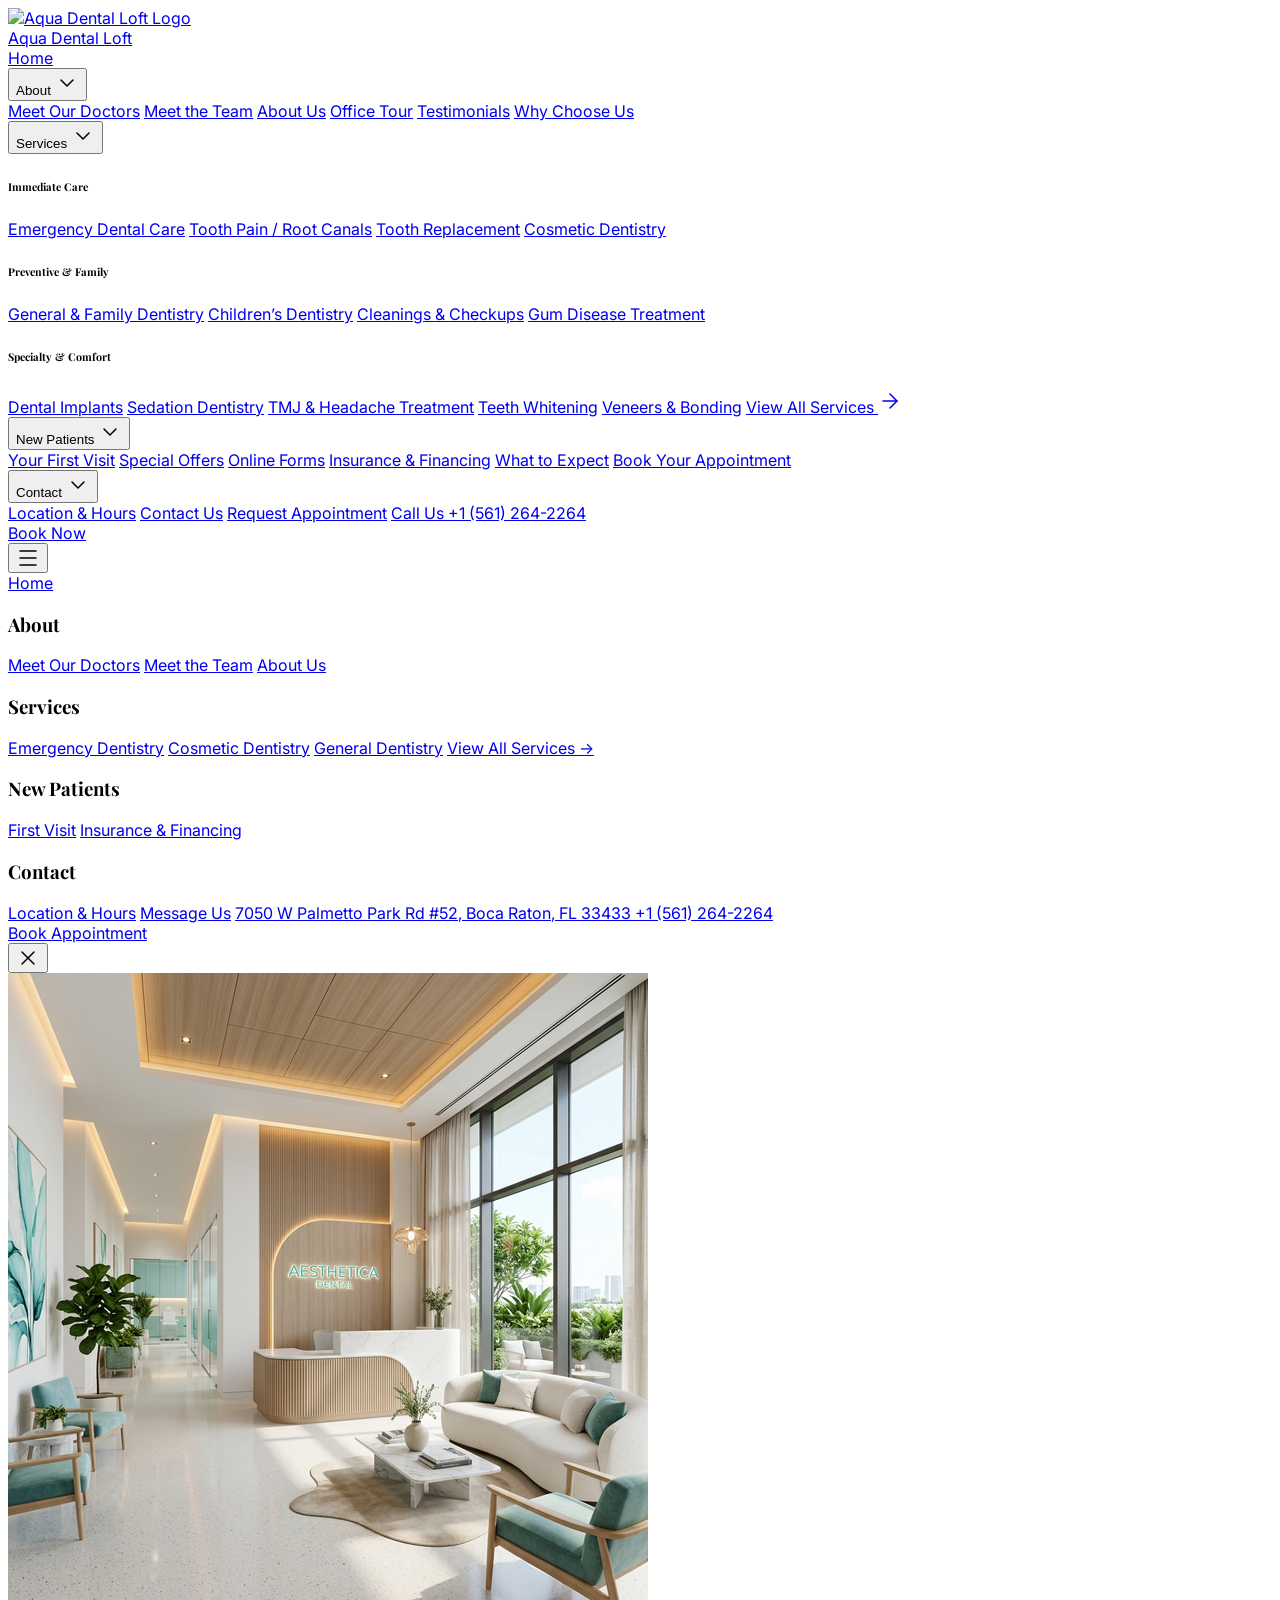
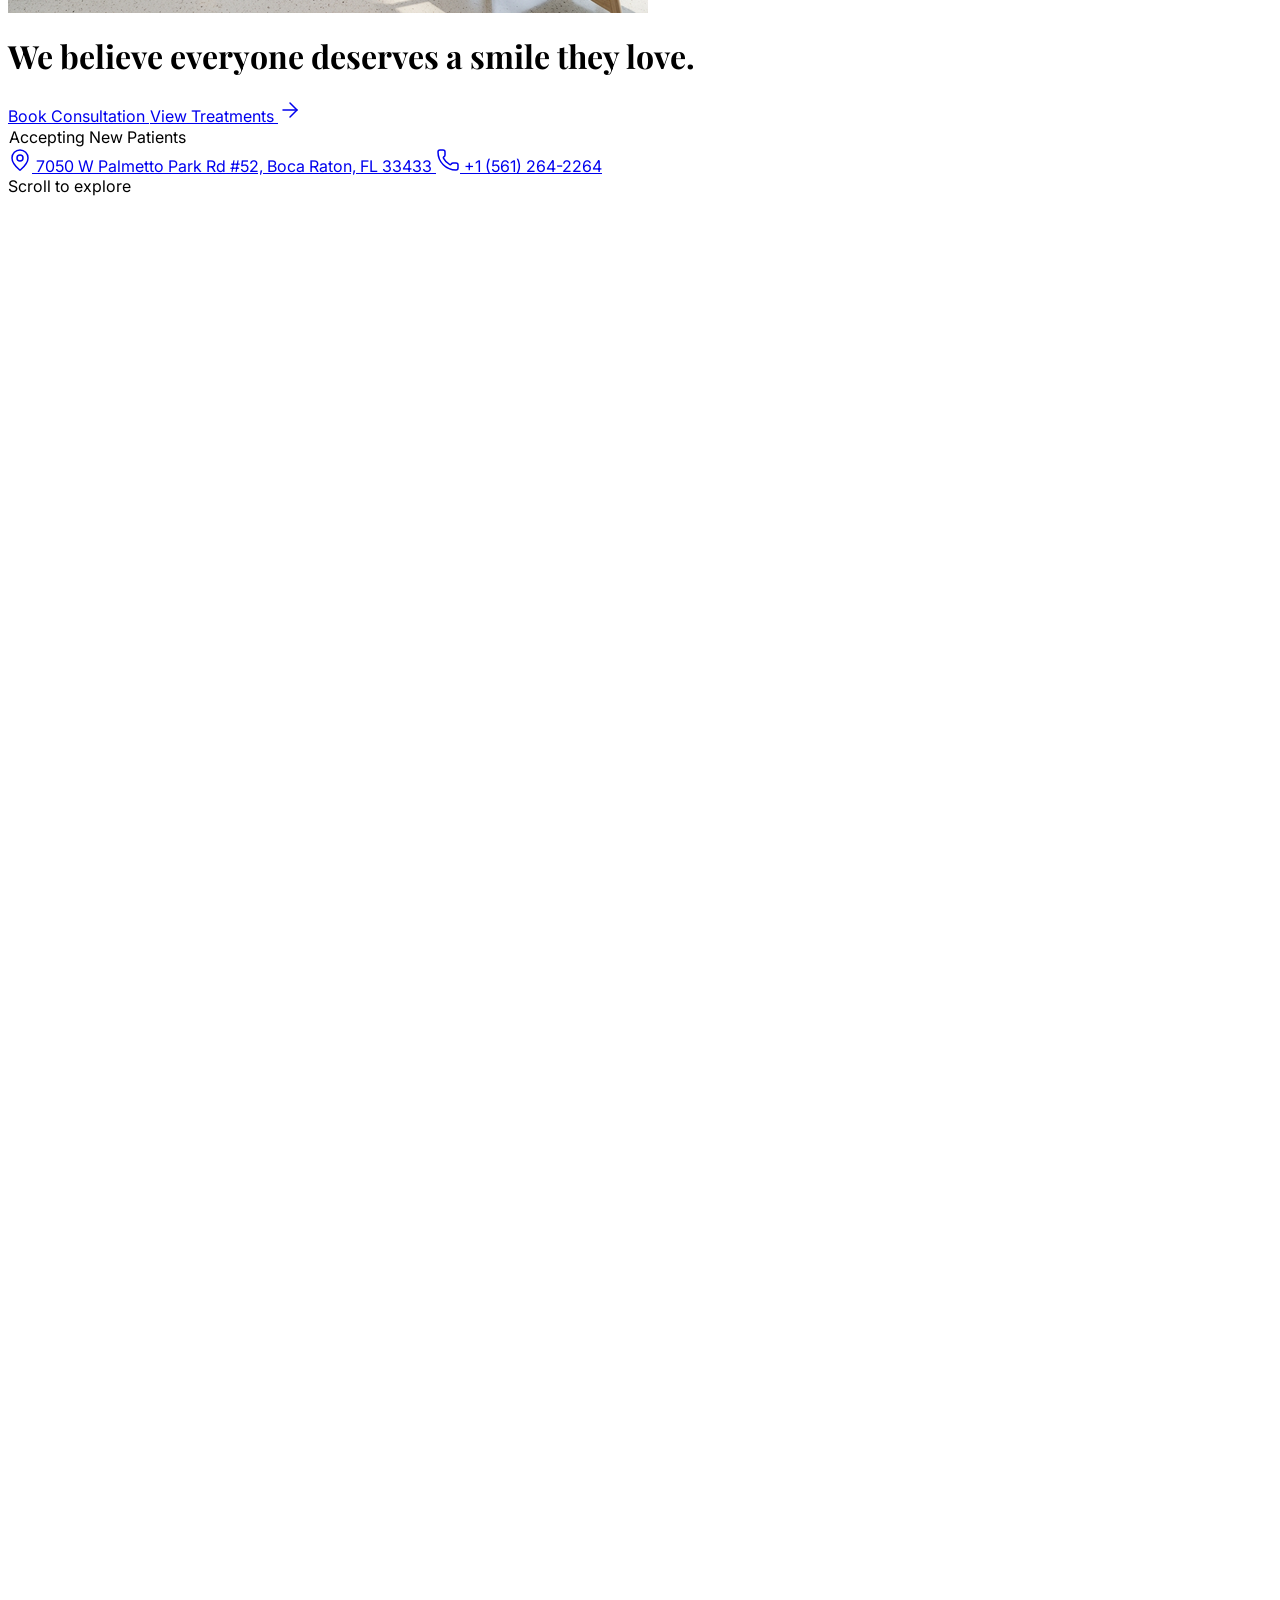
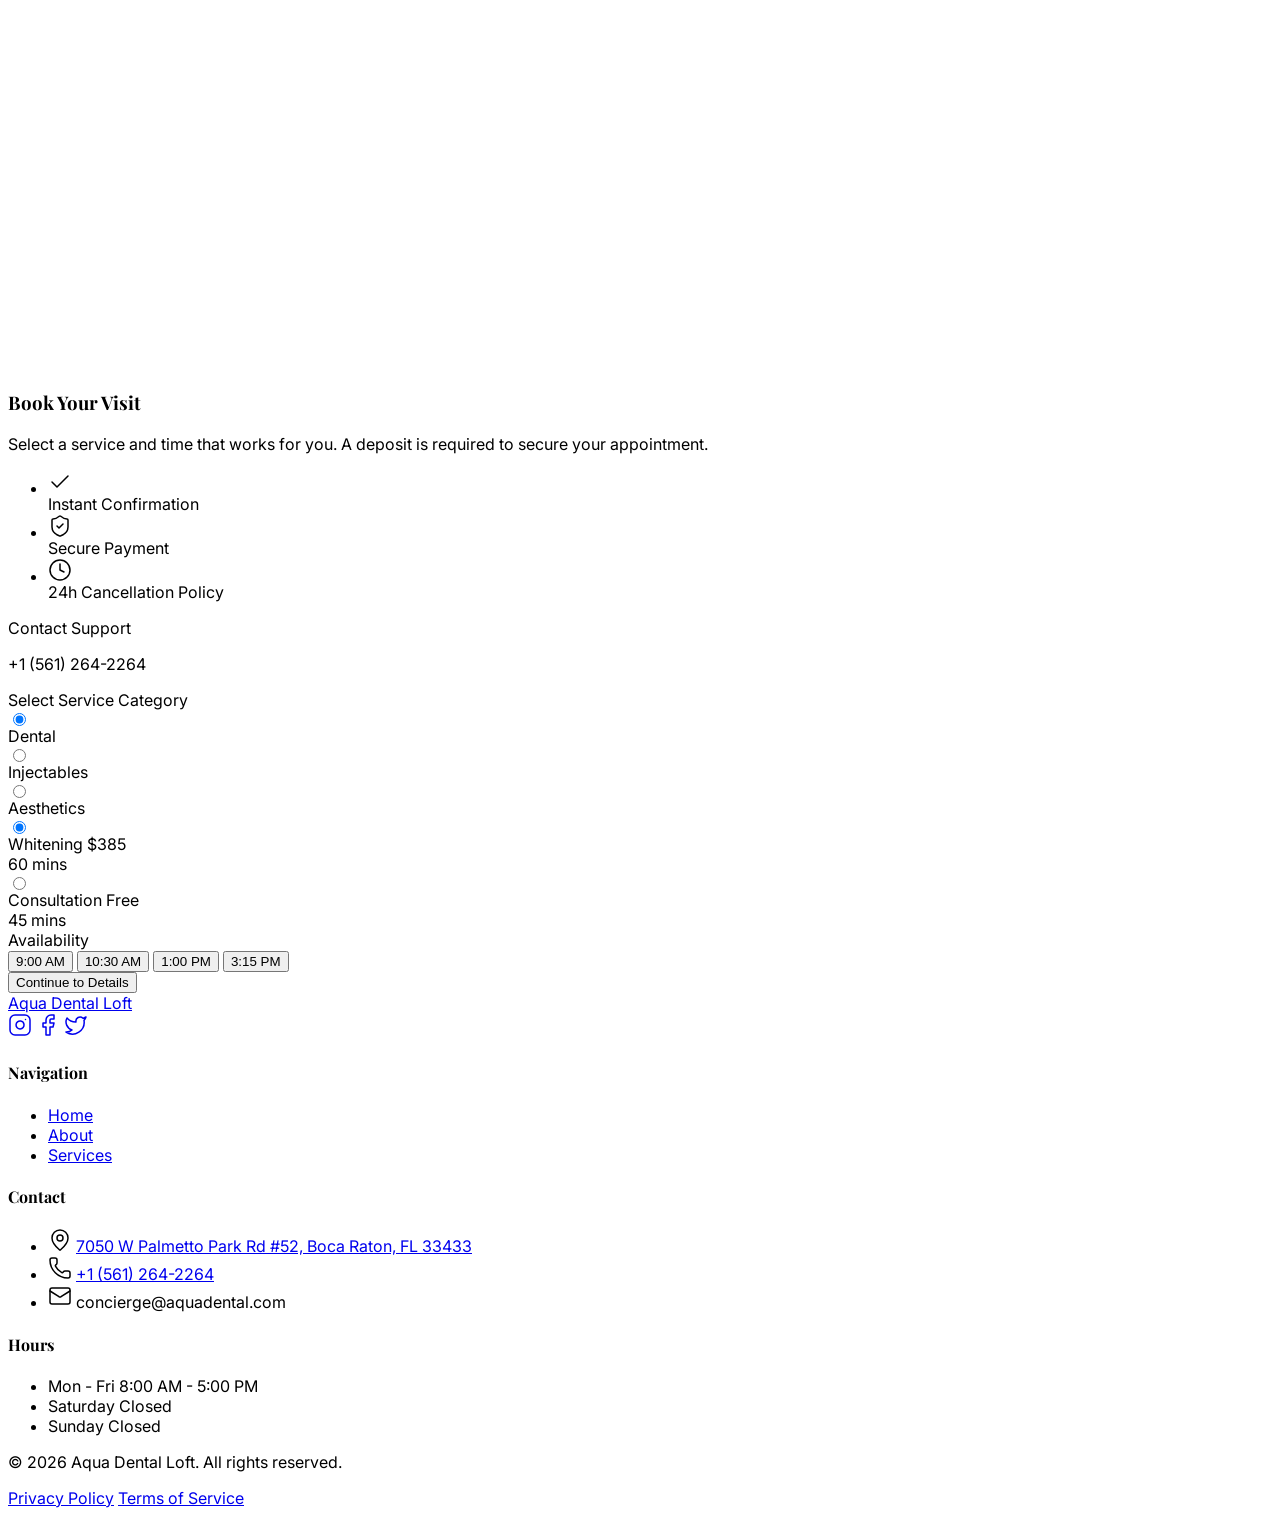
==== index.html @ 14139f60 "Add files via upload" ====
<html lang="en" class="scroll-smooth"><head><meta charset="UTF-8">
<meta name="viewport" content="width=device-width, initial-scale=1.0">
<title>Aqua Dental Loft - Cosmetic, General &amp; Emergency Dentistry</title>
<script src="https://cdn.tailwindcss.com"></script>
<script src="https://unpkg.com/lucide@latest"></script>
<link rel="stylesheet" href="styles.css">
</head>
<body class="bg-white text-neutral-900 selection:bg-cyan-100 selection:text-cyan-900 antialiased home-page">

    <!-- Navigation -->
    <nav class="fixed top-0 w-full z-50 transition-all duration-300 group/nav" id="navbar">
        <div class="absolute inset-0 transition-all duration-300" id="nav-bg"></div>
        <div class="relative flex h-20 max-w-7xl mx-auto px-6 items-center justify-between">
            <!-- Logo -->
            <a href="#" class="flex items-center gap-3 z-50 relative">
                <!-- Logo Image: Blue Icon -->
                <div class="w-8 h-8 transition-all duration-300" id="logo-icon-container">
                    <img src="https://i.ibb.co/7NRgqhWK/aqua-loft-logo.png" alt="Aqua Dental Loft Logo" id="logo-img" class="w-full h-full object-contain">
                </div>
                <!-- Logo Text: White initially, changes to Black on scroll -->
                <span class="font-serif text-lg tracking-tight font-medium text-white transition-colors duration-300" id="logo-text">Aqua Dental Loft</span>
            </a>

            <!-- Desktop Menu -->
            <div class="hidden lg:flex items-center gap-1 backdrop-blur-md rounded-full px-2 py-1.5 border transition-colors duration-300" id="nav-container">
                
                <!-- 1. Home -->
                <a href="#" class="nav-link px-4 py-1.5 text-xs font-medium rounded-full transition-colors">Home</a>

                <!-- 2. About Dropdown -->
                <div class="group relative">
                    <button class="nav-link flex items-center gap-1 px-4 py-1.5 text-xs font-medium rounded-full transition-colors">
                        About <svg xmlns="http://www.w3.org/2000/svg" width="24" height="24" viewBox="0 0 24 24" fill="none" stroke="currentColor" stroke-width="1.5" stroke-linecap="round" stroke-linejoin="round" data-lucide="chevron-down" class="lucide lucide-chevron-down w-3 h-3 opacity-70"><path d="m6 9 6 6 6-6"></path></svg>
                    </button>
                    <!-- Dropdown Panel -->
                    <div class="absolute top-full left-0 mt-4 w-48 bg-white border border-neutral-100 rounded-xl shadow-xl shadow-neutral-200/20 opacity-0 invisible translate-y-2 group-hover:visible group-hover:opacity-100 group-hover:translate-y-0 transition-all duration-200 ease-out p-1.5" style="">
                        <a href="#doctors" class="block px-3 py-2 text-xs font-medium text-neutral-600 hover:bg-neutral-50 rounded-lg transition-colors hover:text-cyan-600" style="">Meet Our Doctors</a>
                        <a href="#team" class="block px-3 py-2 text-xs font-medium text-neutral-600 hover:bg-neutral-50 rounded-lg transition-colors hover:text-cyan-600" style="">Meet the Team</a>
                        <a href="#about-us" class="block px-3 py-2 text-xs font-medium text-neutral-600 hover:bg-neutral-50 rounded-lg transition-colors hover:text-cyan-600" style="">About Us</a>
                        <a href="#tour" class="block px-3 py-2 text-xs font-medium text-neutral-600 hover:bg-neutral-50 rounded-lg transition-colors hover:text-cyan-600" style="">Office Tour</a>
                        <a href="#testimonials" class="block px-3 py-2 text-xs font-medium text-neutral-600 hover:bg-neutral-50 rounded-lg transition-colors hover:text-cyan-600" style="">Testimonials</a>
                        <a href="#why-us" class="block px-3 py-2 text-xs font-medium text-neutral-600 hover:bg-neutral-50 rounded-lg transition-colors hover:text-cyan-600" style="">Why Choose Us</a>
                    </div>
                </div>

                <!-- 3. Services Mega Menu -->
                <div class="group relative">
                    <button class="nav-link flex items-center gap-1 px-4 py-1.5 text-xs font-medium rounded-full transition-colors">
                        Services <svg xmlns="http://www.w3.org/2000/svg" width="24" height="24" viewBox="0 0 24 24" fill="none" stroke="currentColor" stroke-width="1.5" stroke-linecap="round" stroke-linejoin="round" data-lucide="chevron-down" class="lucide lucide-chevron-down w-3 h-3 opacity-70"><path d="m6 9 6 6 6-6"></path></svg>
                    </button>
                    <!-- Mega Menu Panel -->
                    <div class="absolute top-full left-1/2 -translate-x-1/2 mt-4 w-[800px] bg-white border border-neutral-100 rounded-xl shadow-2xl shadow-neutral-200/20 opacity-0 invisible translate-y-2 group-hover:visible group-hover:opacity-100 group-hover:translate-y-0 transition-all duration-200 ease-out overflow-hidden p-6" style="">
                        <div class="grid grid-cols-3 gap-8">
                            <!-- Column 1 -->
                            <div>
                                <h6 class="text-[10px] font-bold text-neutral-400 uppercase tracking-widest mb-4" style="">Immediate Care</h6>
                                <div class="space-y-1">
                                    <a href="services.html" class="block px-3 py-2 text-xs font-medium text-neutral-600 hover:bg-neutral-50 rounded-lg transition-colors hover:text-cyan-600" style="">Emergency Dental Care</a>
                                    <a href="services.html" class="block px-3 py-2 text-xs font-medium text-neutral-600 hover:bg-neutral-50 rounded-lg transition-colors hover:text-cyan-600" style="">Tooth Pain / Root Canals</a>
                                    <a href="services.html" class="block px-3 py-2 text-xs font-medium text-neutral-600 hover:bg-neutral-50 rounded-lg transition-colors hover:text-cyan-600" style="">Tooth Replacement</a>
                                    <a href="services.html" class="block px-3 py-2 text-xs font-medium text-neutral-600 hover:bg-neutral-50 rounded-lg transition-colors hover:text-cyan-600" style="">Cosmetic Dentistry</a>
                                </div>
                            </div>
                            <!-- Column 2 -->
                            <div class="border-l border-neutral-100 pl-8" style="">
                                <h6 class="text-[10px] font-bold text-neutral-400 uppercase tracking-widest mb-4" style="">Preventive &amp; Family</h6>
                                <div class="space-y-1">
                                    <a href="services.html" class="block px-3 py-2 text-xs font-medium text-neutral-600 hover:bg-neutral-50 rounded-lg transition-colors hover:text-cyan-600" style="">General &amp; Family Dentistry</a>
                                    <a href="services.html" class="block px-3 py-2 text-xs font-medium text-neutral-600 hover:bg-neutral-50 rounded-lg transition-colors hover:text-cyan-600" style="">Children’s Dentistry</a>
                                    <a href="services.html" class="block px-3 py-2 text-xs font-medium text-neutral-600 hover:bg-neutral-50 rounded-lg transition-colors hover:text-cyan-600" style="">Cleanings &amp; Checkups</a>
                                    <a href="services.html" class="block px-3 py-2 text-xs font-medium text-neutral-600 hover:bg-neutral-50 rounded-lg transition-colors hover:text-cyan-600" style="">Gum Disease Treatment</a>
                                </div>
                            </div>
                            <!-- Column 3 -->
                            <div class="border-l border-neutral-100 pl-8" style="">
                                <h6 class="text-[10px] font-bold text-neutral-400 uppercase tracking-widest mb-4" style="">Specialty &amp; Comfort</h6>
                                <div class="space-y-1">
                                    <a href="services.html" class="block px-3 py-2 text-xs font-medium text-neutral-600 hover:bg-neutral-50 rounded-lg transition-colors hover:text-cyan-600" style="">Dental Implants</a>
                                    <a href="services.html" class="block px-3 py-2 text-xs font-medium text-neutral-600 hover:bg-neutral-50 rounded-lg transition-colors hover:text-cyan-600" style="">Sedation Dentistry</a>
                                    <a href="services.html" class="block px-3 py-2 text-xs font-medium text-neutral-600 hover:bg-neutral-50 rounded-lg transition-colors hover:text-cyan-600" style="">TMJ &amp; Headache Treatment</a>
                                    <a href="services.html" class="block px-3 py-2 text-xs font-medium text-neutral-600 hover:bg-neutral-50 rounded-lg transition-colors hover:text-cyan-600" style="">Teeth Whitening</a>
                                    <a href="services.html" class="block px-3 py-2 text-xs font-medium text-neutral-600 hover:bg-neutral-50 rounded-lg transition-colors hover:text-cyan-600" style="">Veneers &amp; Bonding</a>
                                    <a href="services.html" class="flex items-center gap-1.5 px-3 py-2 text-xs font-semibold rounded-lg transition-colors mt-2 text-cyan-600 hover:bg-cyan-50" style="">
                                        View All Services <svg xmlns="http://www.w3.org/2000/svg" width="24" height="24" viewBox="0 0 24 24" fill="none" stroke="currentColor" stroke-width="1.5" stroke-linecap="round" stroke-linejoin="round" data-lucide="arrow-right" class="lucide lucide-arrow-right w-3 h-3"><path d="M5 12h14"></path><path d="m12 5 7 7-7 7"></path></svg>
                                    </a>
                                </div>
                            </div>
                        </div>
                    </div>
                </div>

                <!-- 4. New Patients Dropdown -->
                <div class="group relative">
                    <button class="nav-link flex items-center gap-1 px-4 py-1.5 text-xs font-medium rounded-full transition-colors">
                        New Patients <svg xmlns="http://www.w3.org/2000/svg" width="24" height="24" viewBox="0 0 24 24" fill="none" stroke="currentColor" stroke-width="1.5" stroke-linecap="round" stroke-linejoin="round" data-lucide="chevron-down" class="lucide lucide-chevron-down w-3 h-3 opacity-70"><path d="m6 9 6 6 6-6"></path></svg>
                    </button>
                    <!-- Dropdown Panel -->
                    <div class="absolute top-full left-0 mt-4 w-56 bg-white border border-neutral-100 rounded-xl shadow-xl shadow-neutral-200/20 opacity-0 invisible translate-y-2 group-hover:visible group-hover:opacity-100 group-hover:translate-y-0 transition-all duration-200 ease-out p-1.5" style="">
                        <a href="#" class="block px-3 py-2 text-xs font-medium text-neutral-600 hover:bg-neutral-50 rounded-lg transition-colors hover:text-cyan-600" style="">Your First Visit</a>
                        <a href="#" class="block px-3 py-2 text-xs font-medium text-neutral-600 hover:bg-neutral-50 rounded-lg transition-colors hover:text-cyan-600" style="">Special Offers</a>
                        <a href="#" class="block px-3 py-2 text-xs font-medium text-neutral-600 hover:bg-neutral-50 rounded-lg transition-colors hover:text-cyan-600" style="">Online Forms</a>
                        <a href="#" class="block px-3 py-2 text-xs font-medium text-neutral-600 hover:bg-neutral-50 rounded-lg transition-colors hover:text-cyan-600" style="">Insurance &amp; Financing</a>
                        <a href="#" class="block px-3 py-2 text-xs font-medium text-neutral-600 hover:bg-neutral-50 rounded-lg transition-colors hover:text-cyan-600" style="">What to Expect</a>
                        <a href="contact.html" class="block px-3 py-2 text-xs font-semibold rounded-lg transition-colors text-cyan-600 hover:bg-cyan-50" style="">Book Your Appointment</a>
                    </div>
                </div>

                <!-- 5. Contact Dropdown -->
                <div class="group relative">
                    <button class="nav-link flex items-center gap-1 px-4 py-1.5 text-xs font-medium rounded-full transition-colors">
                        Contact <svg xmlns="http://www.w3.org/2000/svg" width="24" height="24" viewBox="0 0 24 24" fill="none" stroke="currentColor" stroke-width="1.5" stroke-linecap="round" stroke-linejoin="round" data-lucide="chevron-down" class="lucide lucide-chevron-down w-3 h-3 opacity-70"><path d="m6 9 6 6 6-6"></path></svg>
                    </button>
                    <!-- Dropdown Panel -->
                    <div class="absolute top-full right-0 mt-4 w-52 bg-white border border-neutral-100 rounded-xl shadow-xl shadow-neutral-200/20 opacity-0 invisible translate-y-2 group-hover:visible group-hover:opacity-100 group-hover:translate-y-0 transition-all duration-200 ease-out p-1.5" style="">
                        <a href="contact.html" class="block px-3 py-2 text-xs font-medium text-neutral-600 hover:bg-neutral-50 rounded-lg transition-colors hover:text-cyan-600" style="">Location &amp; Hours</a>
                        <a href="contact.html" class="block px-3 py-2 text-xs font-medium text-neutral-600 hover:bg-neutral-50 rounded-lg transition-colors hover:text-cyan-600" style="">Contact Us</a>
                        <a href="contact.html" class="block px-3 py-2 text-xs font-medium text-neutral-600 hover:bg-neutral-50 rounded-lg transition-colors hover:text-cyan-600" style="">Request Appointment</a>
                        <a href="tel:+15612642264" class="block px-3 py-2 text-xs font-semibold text-neutral-900 hover:bg-neutral-50 rounded-lg transition-colors mt-1 border-t border-neutral-100" style="">
                            <span class="text-[10px] text-neutral-400 block font-normal uppercase tracking-wide" style="">Call Us</span>
                            +1 (561) 264-2264
                        </a>
                    </div>
                </div>
            </div>

            <!-- CTA -->
            <div class="hidden lg:block z-50">
                <a href="contact.html" class="bg-white text-neutral-950 px-5 py-2 rounded-full text-xs font-semibold tracking-wide hover:bg-neutral-200 transition-colors shadow-lg shadow-white/10" style="">
                    Book Now
                </a>
            </div>

            <!-- Mobile Toggle -->
            <button class="lg:hidden p-2 z-50 relative" id="mobile-toggle" aria-label="Menu">
                <svg xmlns="http://www.w3.org/2000/svg" width="24" height="24" viewBox="0 0 24 24" fill="none" stroke="currentColor" stroke-width="1.5" stroke-linecap="round" stroke-linejoin="round" data-lucide="menu" class="lucide lucide-menu w-6 h-6"><path d="M4 5h16"></path><path d="M4 12h16"></path><path d="M4 19h16"></path></svg>
            </button>
        </div>

        <!-- Mobile Menu Overlay -->
        <div id="mobile-menu" class="fixed inset-0 bg-neutral-950 z-40 flex flex-col pt-24 px-6 opacity-0 pointer-events-none transition-all duration-300 lg:hidden overflow-y-auto" style="">
            <div class="flex flex-col gap-6 pb-20">
                <a href="#" class="text-xl font-serif text-white border-b border-white/10 pb-4" onclick="toggleMobileMenu()">Home</a>
                
                <!-- Mobile About -->
                <div class="flex flex-col gap-3">
                    <h3 class="text-xs font-bold uppercase tracking-widest text-cyan-400" style="">About</h3>
                    <a href="#doctors" class="text-lg text-neutral-300 font-light" onclick="toggleMobileMenu()" style="">Meet Our Doctors</a>
                    <a href="#team" class="text-lg text-neutral-300 font-light" onclick="toggleMobileMenu()" style="">Meet the Team</a>
                    <a href="#about-us" class="text-lg text-neutral-300 font-light" onclick="toggleMobileMenu()" style="">About Us</a>
                </div>

                <!-- Mobile Services -->
                <div class="flex flex-col gap-3 mt-4">
                    <h3 class="text-xs font-bold uppercase tracking-widest text-cyan-400" style="">Services</h3>
                    <a href="services.html" class="text-lg text-neutral-300 font-light" onclick="toggleMobileMenu()" style="">Emergency Dentistry</a>
                    <a href="services.html" class="text-lg text-neutral-300 font-light" onclick="toggleMobileMenu()" style="">Cosmetic Dentistry</a>
                    <a href="services.html" class="text-lg text-neutral-300 font-light" onclick="toggleMobileMenu()" style="">General Dentistry</a>
                    <a href="services.html" class="text-sm font-semibold text-white mt-2" onclick="toggleMobileMenu()">View All Services →</a>
                </div>

                <!-- Mobile New Patients -->
                <div class="flex flex-col gap-3 mt-4">
                    <h3 class="text-xs font-bold uppercase tracking-widest text-cyan-400" style="">New Patients</h3>
                    <a href="#" class="text-lg text-neutral-300 font-light" onclick="toggleMobileMenu()" style="">First Visit</a>
                    <a href="#" class="text-lg text-neutral-300 font-light" onclick="toggleMobileMenu()" style="">Insurance &amp; Financing</a>
                </div>

                <!-- Mobile Contact -->
                <div class="flex flex-col gap-3 mt-4">
                    <h3 class="text-xs font-bold uppercase tracking-widest text-cyan-400" style="">Contact</h3>
                    <a href="contact.html" class="text-lg text-neutral-300 font-light" onclick="toggleMobileMenu()" style="">Location &amp; Hours</a>
                    <a href="contact.html" class="text-lg text-neutral-300 font-light" onclick="toggleMobileMenu()" style="">Message Us</a>
                    <a href="https://www.google.com/maps/place/Aqua+Dental+Loft/@26.3490243,-80.1576219,17z/data=!3m1!4b1!4m6!3m5!1s0x88d91c3b0fbe75e7:0x51f8ed01c7308d69!8m2!3d26.3490243!4d-80.1576219!16s%2Fg%2F1tfmp5hj?entry=ttu&amp;g_ep=EgoyMDI1MTEzMC4wIKXMDSoASAFQAw%3D%3D" target="_blank" class="text-lg text-neutral-300 font-light" onclick="toggleMobileMenu()" style="">
                        7050 W Palmetto Park Rd #52,  Boca Raton, FL 33433
                    </a>
                    <a href="tel:+15612642264" class="text-xl text-white font-serif mt-2" onclick="toggleMobileMenu()">+1 (561) 264-2264</a>
                </div>

                <a href="contact.html" class="mt-8 px-8 py-4 bg-white text-neutral-950 rounded-full text-center text-sm font-semibold" onclick="toggleMobileMenu()" style="">Book Appointment</a>
            </div>
            
            <button class="absolute top-6 right-6 text-white p-2" onclick="toggleMobileMenu()">
                <svg xmlns="http://www.w3.org/2000/svg" width="24" height="24" viewBox="0 0 24 24" fill="none" stroke="currentColor" stroke-width="1.5" stroke-linecap="round" stroke-linejoin="round" data-lucide="x" class="lucide lucide-x w-6 h-6"><path d="M18 6 6 18"></path><path d="m6 6 12 12"></path></svg>
            </button>
        </div>
    </nav>

    <!-- Hero Section -->
    <header class="relative w-full h-[100dvh] min-h-[700px] overflow-hidden bg-neutral-950" style="">
        <!-- Background -->
        <div class="absolute inset-0 w-full h-full animate-zoom-slow">
            <img src="dental_office_hero.png" alt="Aqua Dental Loft Office" class="w-full h-full object-cover opacity-90">
            <!-- Increased bottom gradient opacity for better text contrast over legs/sofa -->
            <div class="absolute inset-0 bg-gradient-to-t from-neutral-950/90 via-transparent to-neutral-950/20" style=""></div>
            <div class="bg-black/10 absolute top-0 right-0 bottom-0 left-0"></div>
        </div>

        <!-- Content -->
        <!-- Reduced bottom padding (pb-4 md:pb-8) to keep text low and away from faces -->
        <div class="relative z-10 h-full max-w-7xl mx-auto px-6 flex flex-col justify-end pb-4 md:pb-8">
            <!-- Constrained width (max-w-3xl) to keep text to the left/center-left -->
            <div class="max-w-3xl">
                <!-- Headline -->
                <h1 class="text-4xl md:text-6xl lg:text-7xl font-serif text-white leading-[0.95] tracking-tight mb-4 animate-fade-in-up delay-100 drop-shadow-lg">
                    We believe everyone 
                    deserves a <span class="italic font-light text-white/80">smile they love.</span>
                </h1>

                <!-- Actions -->
                <div class="flex flex-col sm:flex-row items-center gap-4 animate-fade-in-up delay-200 mb-6">
                    <a href="contact.html" class="w-full sm:w-auto px-8 py-4 bg-white text-neutral-950 rounded-full text-xs font-semibold hover:bg-neutral-200 transition-colors text-center shadow-lg shadow-white/5" style="">
                        Book Consultation
                    </a>
                    <a href="services.html" class="w-full sm:w-auto px-8 py-4 glass-panel text-white rounded-full text-xs font-semibold hover:bg-white/10 transition-colors flex items-center justify-center gap-2 group border border-white/20">
                        View Treatments
                        <svg xmlns="http://www.w3.org/2000/svg" width="24" height="24" viewBox="0 0 24 24" fill="none" stroke="currentColor" stroke-width="1.5" stroke-linecap="round" stroke-linejoin="round" data-lucide="arrow-right" class="lucide lucide-arrow-right w-4 h-4 group-hover:translate-x-1 transition-transform"><path d="M5 12h14"></path><path d="m12 5 7 7-7 7"></path></svg>
                    </a>
                </div>

                <!-- Badge -->
                <div class="inline-flex items-center gap-2 px-3 py-1 rounded-full glass-panel mb-4 animate-fade-in-up delay-300 border-white/10 w-fit">
                    <span class="w-1.5 h-1.5 rounded-full bg-cyan-400 animate-pulse" style=""></span>
                    <span class="text-[10px] uppercase tracking-widest text-neutral-200 font-semibold" style="">Accepting New Patients</span>
                </div>

                <!-- Address & Phone -->
                <div class="max-w-lg animate-fade-in-up delay-300 text-neutral-300" style="">
                    <div class="flex flex-col gap-2 text-sm font-medium">
                        <a href="https://www.google.com/maps/place/Aqua+Dental+Loft/@26.3490243,-80.1576219,17z/data=!3m1!4b1!4m6!3m5!1s0x88d91c3b0fbe75e7:0x51f8ed01c7308d69!8m2!3d26.3490243!4d-80.1576219!16s%2Fg%2F1tfmp5hj?entry=ttu&amp;g_ep=EgoyMDI1MTEzMC4wIKXMDSoASAFQAw%3D%3D" target="_blank" rel="noopener noreferrer" class="flex items-start gap-3 hover:text-white transition-colors group/addr">
                            <svg xmlns="http://www.w3.org/2000/svg" width="24" height="24" viewBox="0 0 24 24" fill="none" stroke="currentColor" stroke-width="1.5" stroke-linecap="round" stroke-linejoin="round" data-lucide="map-pin" class="lucide lucide-map-pin w-5 h-5 mt-0.5 text-cyan-400 group-hover/addr:text-cyan-300" style=""><path d="M20 10c0 4.993-5.539 10.193-7.399 11.799a1 1 0 0 1-1.202 0C9.539 20.193 4 14.993 4 10a8 8 0 0 1 16 0"></path><circle cx="12" cy="10" r="3"></circle></svg>
                            <span class="leading-snug">7050 W Palmetto Park Rd #52, Boca Raton, FL 33433</span>
                        </a>
                        <a href="tel:+15612642264" class="flex items-center gap-3 hover:text-white transition-colors group/phone">
                            <svg xmlns="http://www.w3.org/2000/svg" width="24" height="24" viewBox="0 0 24 24" fill="none" stroke="currentColor" stroke-width="1.5" stroke-linecap="round" stroke-linejoin="round" data-lucide="phone" class="lucide lucide-phone w-5 h-5 text-cyan-400 group-hover/phone:text-cyan-300" style=""><path d="M13.832 16.568a1 1 0 0 0 1.213-.303l.355-.465A2 2 0 0 1 17 15h3a2 2 0 0 1 2 2v3a2 2 0 0 1-2 2A18 18 0 0 1 2 4a2 2 0 0 1 2-2h3a2 2 0 0 1 2 2v3a2 2 0 0 1-.8 1.6l-.468.351a1 1 0 0 0-.292 1.233 14 14 0 0 0 6.392 6.384"></path></svg>
                            <span>+1 (561) 264-2264</span>
                        </a>
                    </div>
                </div>
            </div>

            <!-- Scroll Hint -->
            <div class="absolute bottom-12 right-6 animate-fade-in-up delay-300 hidden md:flex items-center gap-4 text-white/60">
                <span class="text-[10px] uppercase tracking-widest">Scroll to explore</span>
                <div class="w-12 h-px bg-white/20"></div>
            </div>
        </div>
    </header>

    <!-- Services Grid (Updated) -->
    <section id="services" class="py-32 px-6 bg-white border-b border-neutral-100" style="">
        <div class="max-w-7xl mx-auto">
            <div class="flex flex-col md:flex-row justify-between items-end mb-16 reveal-on-scroll">
                <div>
                    <span class="text-neutral-500 text-[10px] font-bold tracking-[0.2em] uppercase mb-3 block" style="">Our Expertise</span>
                    <h2 class="text-3xl md:text-4xl tracking-tight text-neutral-900" style="">Services</h2>
                </div>
            </div>

            <div class="grid grid-cols-1 md:grid-cols-3 gap-6 lg:gap-8">
                <!-- Service 1: General Dentistry -->
                <div class="group cursor-pointer reveal-on-scroll">
                    <div class="relative aspect-[3/4] overflow-hidden rounded-[10px] mb-5 bg-neutral-200" style="">
                        <img src="https://images.unsplash.com/photo-1606811841689-23dfddce3e95?q=80&w=1000&auto=format&fit=crop" alt="General Dentistry" class="w-full h-full object-cover group-hover:scale-105 transition-transform duration-700 ease-out">
                        <div class="absolute inset-0 bg-black/0 group-hover:bg-black/10 transition-colors duration-500"></div>
                        <div class="absolute top-4 right-4 bg-white/90 backdrop-blur px-2 py-1 text-[10px] font-bold uppercase tracking-wide rounded-sm">Accepting New Patients</div>
                    </div>
                    <div>
                        <h3 class="text-lg font-semibold tracking-tight text-neutral-900 mb-1 transition-colors group-hover:text-cyan-600" style="">General Dentistry</h3>
                        <p class="text-xs text-neutral-500 leading-relaxed mb-3" style="">Comprehensive checkups, cleanings, and preventative care for the whole family.</p>
                        <span class="text-xs font-medium text-neutral-900 underline decoration-neutral-300 underline-offset-4" style="">Comprehensive Care</span>
                    </div>
                </div>

                <!-- Service 2: Cosmetic Dentistry -->
                <div class="group cursor-pointer reveal-on-scroll delay-100">
                    <div class="relative aspect-[3/4] overflow-hidden rounded-[10px] mb-5 bg-neutral-200" style="">
                        <img src="https://images.unsplash.com/photo-1588776814546-1ffcf47267a5?q=80&w=1000&auto=format&fit=crop" alt="Cosmetic Dentistry" class="w-full h-full object-cover group-hover:scale-105 transition-transform duration-700 ease-out">
                        <div class="absolute top-4 right-4 bg-white/90 backdrop-blur px-2 py-1 text-[10px] font-bold uppercase tracking-wide rounded-sm">Popular</div>
                    </div>
                    <div>
                        <h3 class="text-lg font-semibold tracking-tight text-neutral-900 mb-1 transition-colors group-hover:text-cyan-600" style="">Cosmetic Dentistry</h3>
                        <p class="text-xs text-neutral-500 leading-relaxed mb-3" style="">Veneers, whitening, and full smile makeovers designed by experts.</p>
                        <span class="text-xs font-medium text-neutral-900 underline decoration-neutral-300 underline-offset-4" style="">Design Your Smile</span>
                    </div>
                </div>

                <!-- Service 3: Emergency Dentistry -->
                <div class="group cursor-pointer reveal-on-scroll delay-200">
                    <div class="relative aspect-[3/4] overflow-hidden rounded-[10px] mb-5 bg-neutral-200" style="">
                        <img src="https://images.unsplash.com/photo-1598256989800-fe5f95da9787?q=80&w=800&auto=format&fit=crop" alt="Emergency Dentistry" class="w-full h-full object-cover group-hover:scale-105 transition-transform duration-700 ease-out">
                         <div class="absolute top-4 right-4 bg-white/90 backdrop-blur px-2 py-1 text-[10px] font-bold uppercase tracking-wide rounded-sm">Immediate Care</div>
                    </div>
                    <div>
                        <h3 class="text-lg font-semibold tracking-tight text-neutral-900 mb-1 transition-colors group-hover:text-cyan-600" style="">Emergency Dentistry</h3>
                        <p class="text-xs text-neutral-500 leading-relaxed mb-3" style="">Same-day appointments for toothaches, broken teeth, and urgent relief.</p>
                        <span class="text-xs font-medium text-neutral-900 underline decoration-neutral-300 underline-offset-4" style="">Book Now</span>
                    </div>
                </div>
            </div>

            <!-- View All Services Link (New) -->
            <div class="mt-12 text-center reveal-on-scroll">
                <a href="services.html" class="inline-flex items-center gap-2 px-6 py-3 rounded-full border border-neutral-200 text-xs font-semibold text-neutral-900 hover:bg-neutral-50 transition-colors group">
                    View All Services
                    <svg xmlns="http://www.w3.org/2000/svg" width="24" height="24" viewBox="0 0 24 24" fill="none" stroke="currentColor" stroke-width="1.5" stroke-linecap="round" stroke-linejoin="round" data-lucide="arrow-right" class="lucide lucide-arrow-right w-3 h-3 group-hover:translate-x-1 transition-transform"><path d="M5 12h14"></path><path d="m12 5 7 7-7 7"></path></svg>
                </a>
            </div>
        </div>
    </section>

    <!-- About / Intro Section -->
    <section id="about" class="py-24 px-6 bg-white border-b border-neutral-100" style="">
        <div class="max-w-7xl mx-auto">
            <div class="grid grid-cols-1 md:grid-cols-2 gap-16 items-center">
                <div class="order-2 md:order-1 reveal-on-scroll">
                    <!-- Dentist Carousel -->
                    <div class="relative aspect-[4/5] rounded-lg overflow-hidden group" id="dentistCarousel">
                        <!-- Slides wrapper -->
                        <div class="w-full h-full" id="dentistSlidesWrapper">
                            <!-- Slide 1: Woman dentist -->
                            <div class="dentist-slide absolute inset-0 transition-opacity duration-700 ease-in-out opacity-100" data-index="0">
                                <img src="ai_dentist_woman.png" class="object-cover w-full h-full grayscale group-hover:grayscale-0 transition-all duration-700" alt="Dentista Aqua Dental Loft">
                                <div class="absolute bottom-6 left-6 right-36 bg-white/90 backdrop-blur-md p-5 rounded-sm border border-white">
                                    <p class="font-serif italic text-lg text-neutral-900">"Beauty is about enhancing what you have. Let yourself shine through."</p>
                                </div>
                            </div>
                            <!-- Slide 2: Man dentist -->
                            <div class="dentist-slide absolute inset-0 transition-opacity duration-700 ease-in-out opacity-0" data-index="1">
                                <img src="ai_dentist_man.png" class="object-cover w-full h-full grayscale group-hover:grayscale-0 transition-all duration-700" alt="Dentista Aqua Dental Loft">
                                <div class="absolute bottom-6 left-6 right-36 bg-white/90 backdrop-blur-md p-5 rounded-sm border border-white">
                                    <p class="font-serif italic text-lg text-neutral-900">"Excellence in dentistry is not a skill, it's an attitude we bring every day."</p>
                                </div>
                            </div>
                        </div>

                        <!-- Arrow: Previous -->
                        <button onclick="dentistCarouselPrev()" class="absolute left-3 top-1/2 -translate-y-1/2 z-10 w-10 h-10 rounded-full bg-white/80 backdrop-blur border border-white/60 shadow-md flex items-center justify-center hover:bg-white transition-all duration-200 opacity-0 group-hover:opacity-100" aria-label="Previous">
                            <svg xmlns="http://www.w3.org/2000/svg" width="18" height="18" viewBox="0 0 24 24" fill="none" stroke="currentColor" stroke-width="2" stroke-linecap="round" stroke-linejoin="round"><path d="m15 18-6-6 6-6"/></svg>
                        </button>

                        <!-- Arrow: Next -->
                        <button onclick="dentistCarouselNext()" class="absolute right-3 top-1/2 -translate-y-1/2 z-10 w-10 h-10 rounded-full bg-white/80 backdrop-blur border border-white/60 shadow-md flex items-center justify-center hover:bg-white transition-all duration-200 opacity-0 group-hover:opacity-100" aria-label="Next">
                            <svg xmlns="http://www.w3.org/2000/svg" width="18" height="18" viewBox="0 0 24 24" fill="none" stroke="currentColor" stroke-width="2" stroke-linecap="round" stroke-linejoin="round"><path d="m9 18 6-6-6-6"/></svg>
                        </button>


                    </div>

                    <script>
                        (function() {
                            var current = 0;
                            var total = 2;
                            function updateCarousel() {
                                document.querySelectorAll('.dentist-slide').forEach(function(s, i) {
                                    s.style.opacity = i === current ? '1' : '0';
                                    s.style.zIndex = i === current ? '1' : '0';
                                });
                                document.querySelectorAll('.dentist-dot').forEach(function(d, i) {
                                    d.style.backgroundColor = i === current ? 'white' : 'rgba(255,255,255,0.4)';
                                });
                            }
                            window.dentistCarouselNext = function() { current = (current + 1) % total; updateCarousel(); };
                            window.dentistCarouselPrev = function() { current = (current - 1 + total) % total; updateCarousel(); };
                            window.dentistCarouselGoTo = function(i) { current = i; updateCarousel(); };
                            updateCarousel();
                        })();
                    </script>
                </div>
                <div class="order-1 md:order-2 reveal-on-scroll delay-100">
                    <span class="text-cyan-600 text-[10px] font-bold tracking-[0.2em] uppercase mb-4 block" style="">About Aqua Dental Loft</span>
                    <h2 class="text-4xl md:text-5xl tracking-tight text-neutral-900 mb-6" style="">A Sanctuary for <span class="italic text-neutral-500" style="">Modern Dentistry</span></h2>
                    <p class="text-neutral-600 font-light leading-relaxed mb-6" style="">
                        We welcome you to our modern Boca Raton studio, a sanctuary featuring a relaxing winter garden and exquisite orchid collection. Entrusted with the care of families from one to 100, we provide award-winning comprehensive and emergency services in a fresh, stress-free environment.
                    </p>
                    <div class="grid grid-cols-2 gap-8 mt-8 border-t border-neutral-100 pt-8" style="">
                        <div>
                            <span class="block text-3xl font-serif text-neutral-900 mb-1" style=""><span class="js-counter" data-target="13">0</span>+</span>
                            <span class="text-xs text-neutral-500 uppercase tracking-wide" style="">Years Experience</span>
                        </div>
                        <div>
                            <span class="block text-3xl font-serif text-neutral-900 mb-1" style=""><span class="js-counter" data-target="1000">0</span>+</span>
                            <span class="text-xs text-neutral-500 uppercase tracking-wide" style="">Happy Patients</span>
                        </div>
                    </div>
                </div>
            </div>
        </div>
    </section>

    <!-- Meet the Doctors (New Section) -->
    <section id="doctors" class="py-24 px-6 bg-neutral-50 border-b border-neutral-100" style="">
        <div class="max-w-7xl mx-auto">
            <div class="text-center mb-16 reveal-on-scroll">
                <span class="text-cyan-600 text-[10px] font-bold tracking-[0.2em] uppercase mb-3 block" style="">Our Team</span>
                <h2 class="text-3xl md:text-4xl tracking-tight text-neutral-900 font-serif" style="">Meet the Doctors</h2>
                <div class="w-12 h-px bg-cyan-200 mx-auto mt-6" style=""></div>
            </div>

            <div class="grid grid-cols-1 md:grid-cols-2 gap-8 lg:gap-16 max-w-5xl mx-auto">
                <!-- Dr. Casey -->
                <div class="flex flex-col items-center md:items-start gap-6 reveal-on-scroll group">
                    <div class="relative w-48 h-48 rounded-full p-1 border border-neutral-200 bg-white group-hover:border-cyan-200 transition-colors duration-300" style="">
                        <div class="w-full h-full rounded-full overflow-hidden">
                            <img src="https://i.ibb.co/Y4LpBkGf/dr-casey-pedro-icon.webp" alt="Dr. Casey Pedro" class="w-full h-full object-cover group-hover:scale-110 transition-transform duration-700">
                        </div>
                    </div>
                    <div class="text-center md:text-left">
                        <h3 class="text-2xl font-serif text-neutral-900 mb-2" style="">Dr. Casey Pedro</h3>
                        <p class="text-[10px] font-bold uppercase tracking-widest text-cyan-600 mb-4" style="">DMD, Implant Dentistry</p>
                        <p class="text-sm text-neutral-600 font-light leading-relaxed" style="">
                            Dr. Casey completed his DMD (Doctor of Medicine in Dentistry) at Boston University School of Dental Medicine. He truly enjoys helping patients get their smiles back through Implant Dentistry. His experience in oral plastics and minimally invasive surgical techniques allow for better outcomes and happier and healthier patients. Dr. Casey is meticulous, energetic and unbelievably social - the type of surgeon we cherish at Aqua Dental Loft.
                        </p>
                    </div>
                </div>

                <!-- Dr. Jamily -->
                <div class="flex flex-col items-center md:items-start gap-6 reveal-on-scroll delay-100 group">
                    <div class="relative w-48 h-48 rounded-full p-1 border border-neutral-200 bg-white group-hover:border-cyan-200 transition-colors duration-300" style="">
                        <div class="w-full h-full rounded-full overflow-hidden">
                            <img src="https://i.ibb.co/VWF4FqZ2/dr-jamily-pedro-icon.webp" alt="Dr. Jamily Pedro" class="w-full h-full object-cover group-hover:scale-110 transition-transform duration-700">
                        </div>
                    </div>
                    <div class="text-center md:text-left">
                        <h3 class="text-2xl font-serif text-neutral-900 mb-2" style="">Dr. Jamily Pedro</h3>
                        <p class="text-[10px] font-bold uppercase tracking-widest text-cyan-600 mb-4" style="">DMD, Cosmetic Dentistry</p>
                        <p class="text-sm text-neutral-600 font-light leading-relaxed" style="">
                            Dr. Jamily has two doctorate degrees from Boston University School of Dental Medicine and the University of Minas Gerais (Brazil). She is a gentle, caring dentist who uses the most advanced techniques and materials available. She practices comfortable, health-centered dentistry with a strong emphasis on getting to know each of her patients. In addition to her technical proficiency, Dr. Jamily is a careful listener.
                        </p>
                    </div>
                </div>
            </div>
        </div>
    </section>

    <!-- Meet the Full Team Section (New) -->
    <section id="team" class="py-24 px-6 bg-white border-b border-neutral-100" style="">
        <div class="max-w-7xl mx-auto">
             <div class="text-center mb-12 reveal-on-scroll">
                <span class="text-cyan-600 text-[10px] font-bold tracking-[0.2em] uppercase mb-3 block" style="">Behind the Smiles</span>
                <h2 class="text-3xl md:text-4xl tracking-tight text-neutral-900 font-serif" style="">Meet the Full Team</h2>
            </div>
            
            <div class="relative rounded-xl overflow-hidden shadow-2xl reveal-on-scroll delay-100 group">
                <img src="https://i.ibb.co/ync4gYGR/AD-Team.jpg" alt="Aqua Dental Loft Team" class="w-full h-auto object-cover grayscale-[20%] group-hover:grayscale-0 transition-all duration-700 transform group-hover:scale-105">
                <div class="absolute inset-0 bg-gradient-to-t from-black/60 via-transparent to-transparent opacity-60"></div>
                <div class="absolute bottom-8 left-8 text-white max-w-2xl">
                    <p class="font-serif italic text-xl md:text-2xl mb-2">"United by a passion for care."</p>
                    <p class="text-sm text-neutral-200 font-light" style="">Our hygienists, assistants, and coordinators work together to ensure your visit is seamless from the moment you walk in.</p>
                </div>
            </div>
        </div>
    </section>

    <!-- Results / Transformations -->
    <section id="new-patients" class="py-32 px-6 bg-neutral-950 text-white overflow-hidden" style="">
        <div class="max-w-7xl mx-auto">
            <div class="grid grid-cols-1 lg:grid-cols-12 gap-12 lg:gap-20 items-center">
                <div class="lg:col-span-5 reveal-on-scroll">
                    <span class="text-[10px] font-bold tracking-[0.2em] uppercase mb-4 block text-cyan-400" style="">Real Results</span>
                    <h2 class="text-4xl md:text-5xl tracking-tight mb-6">The Smile <br><span class="font-serif italic text-neutral-500" style="">Makeover</span></h2>
                    <p class="text-neutral-400 font-light leading-relaxed mb-6 text-sm" style="">
                        A smile makeover is any combination of cosmetic treatments and procedures to produce a picture-perfect smile. Dr. Casey evaluates your case with an artistic eye and presents your options for a complete smile makeover.
                    </p>
                    <p class="text-neutral-400 font-light leading-relaxed mb-8 text-sm" style="">
                         Our office has state-of-the-art digital imaging equipment to make diagnostic casts and a 'trial smile' that you'll get to try on.
                    </p>
                    
                    <div class="flex flex-col gap-4">
                        <div class="flex items-start gap-4 p-4 border border-white/10 rounded-lg bg-white/5">
                            <div class="p-2 rounded-md bg-cyan-500/10 text-cyan-400" style="">
                                <svg xmlns="http://www.w3.org/2000/svg" width="24" height="24" viewBox="0 0 24 24" fill="none" stroke="currentColor" stroke-width="1.5" stroke-linecap="round" stroke-linejoin="round" data-lucide="scan-face" class="lucide lucide-scan-face w-5 h-5"><path d="M3 7V5a2 2 0 0 1 2-2h2"></path><path d="M17 3h2a2 2 0 0 1 2 2v2"></path><path d="M21 17v2a2 2 0 0 1-2 2h-2"></path><path d="M7 21H5a2 2 0 0 1-2-2v-2"></path><path d="M8 14s1.5 2 4 2 4-2 4-2"></path><path d="M9 9h.01"></path><path d="M15 9h.01"></path></svg>
                            </div>
                            <div>
                                <h4 class="text-sm font-semibold mb-1">Preview Your Look</h4>
                                <p class="text-xs text-neutral-400" style="">Before opting for treatment, you'll get to preview the final result and make an informed decision.</p>
                            </div>
                        </div>
                        <div class="flex items-start gap-4 p-4 border border-white/10 rounded-lg bg-white/5">
                            <div class="p-2 rounded-md bg-cyan-500/10 text-cyan-400" style="">
                                <svg xmlns="http://www.w3.org/2000/svg" width="24" height="24" viewBox="0 0 24 24" fill="none" stroke="currentColor" stroke-width="1.5" stroke-linecap="round" stroke-linejoin="round" data-lucide="sparkles" class="lucide lucide-sparkles w-5 h-5"><path d="M11.017 2.814a1 1 0 0 1 1.966 0l1.051 5.558a2 2 0 0 0 1.594 1.594l5.558 1.051a1 1 0 0 1 0 1.966l-5.558 1.051a2 2 0 0 0-1.594 1.594l-1.051 5.558a1 1 0 0 1-1.966 0l-1.051-5.558a2 2 0 0 0-1.594-1.594l-5.558-1.051a1 1 0 0 1 0-1.966l5.558-1.051a2 2 0 0 0 1.594-1.594z"></path><path d="M20 2v4"></path><path d="M22 4h-4"></path><circle cx="4" cy="20" r="2"></circle></svg>
                            </div>
                            <div>
                                <h4 class="text-sm font-semibold mb-1">Polished Finish</h4>
                                <p class="text-xs text-neutral-400" style="">Your smile makeover may also include a teeth whitening treatment to polish off your brilliant, new look.</p>
                            </div>
                        </div>
                    </div>
                </div>

                <div class="lg:col-span-7 reveal-on-scroll delay-100">
                    <div class="relative w-full aspect-[4/3] rounded-lg overflow-hidden border border-white/10 shadow-2xl comparison-slider select-none" id="comparisonSlider">
                        <!-- After Image -->
                        <img src="https://i.ibb.co/pr9SrnpV/Untitled-Live-Doc.png" class="absolute inset-0 w-full h-full object-cover select-none pointer-events-none" alt="After Result" draggable="false">
                        <div class="absolute top-4 right-4 bg-black/60 backdrop-blur px-2 py-1 text-[10px] font-bold tracking-wider rounded text-white select-none pointer-events-none">AFTER</div>

                        <!-- Before Image -->
                        <div class="comparison-item" id="comparisonOverlay" style="width: 50%;">
                            <img src="https://i.ibb.co/rKp2mnPt/Before.jpg" class="absolute top-0 left-0 h-full max-w-none w-full object-cover select-none pointer-events-none" id="comparisonImageBefore" alt="Before Result" style="width: 713px;" draggable="false">
                            <div class="absolute top-4 left-4 bg-black/60 backdrop-blur px-2 py-1 text-[10px] font-bold tracking-wider rounded text-white select-none pointer-events-none">BEFORE</div>
                        </div>

                        <!-- Handle -->
                        <div class="comparison-handle" id="comparisonHandle" style="left: 50%;">
                            <div class="comparison-circle">
                                <svg xmlns="http://www.w3.org/2000/svg" width="24" height="24" viewBox="0 0 24 24" fill="none" stroke="currentColor" stroke-width="1.5" stroke-linecap="round" stroke-linejoin="round" data-lucide="chevrons-left-right" class="lucide lucide-chevrons-left-right w-4 h-4 text-neutral-900" style=""><path d="m9 7-5 5 5 5"></path><path d="m15 7 5 5-5 5"></path></svg>
                            </div>
                        </div>
                    </div>
                </div>
            </div>
        </div>
    </section>

    <!-- Booking System -->
    <section id="booking" class="py-24 px-6 bg-white border-t border-neutral-200" style="">
        <div class="max-w-5xl mx-auto bg-white rounded-2xl shadow-xl overflow-hidden border border-neutral-100 flex flex-col md:flex-row" style="">
            
            <!-- Left Panel -->
            <div class="md:w-1/3 bg-neutral-950 p-10 text-white flex flex-col justify-between" style="">
                <div>
                    <h3 class="text-2xl font-serif mb-4">Book Your Visit</h3>
                    <p class="text-xs text-neutral-400 mb-8 leading-relaxed" style="">
                        Select a service and time that works for you. A deposit is required to secure your appointment.
                    </p>
                    <ul class="space-y-4 text-xs text-neutral-300" style="">
                        <li class="flex items-center gap-3">
                            <div class="p-1 rounded-full bg-white/10"><svg xmlns="http://www.w3.org/2000/svg" width="24" height="24" viewBox="0 0 24 24" fill="none" stroke="currentColor" stroke-width="1.5" stroke-linecap="round" stroke-linejoin="round" data-lucide="check" class="lucide lucide-check w-3 h-3"><path d="M20 6 9 17l-5-5"></path></svg></div>
                            Instant Confirmation
                        </li>
                        <li class="flex items-center gap-3">
                            <div class="p-1 rounded-full bg-white/10"><svg xmlns="http://www.w3.org/2000/svg" width="24" height="24" viewBox="0 0 24 24" fill="none" stroke="currentColor" stroke-width="1.5" stroke-linecap="round" stroke-linejoin="round" data-lucide="shield-check" class="lucide lucide-shield-check w-3 h-3"><path d="M20 13c0 5-3.5 7.5-7.66 8.95a1 1 0 0 1-.67-.01C7.5 20.5 4 18 4 13V6a1 1 0 0 1 1-1c2 0 4.5-1.2 6.24-2.72a1.17 1.17 0 0 1 1.52 0C14.51 3.81 17 5 19 5a1 1 0 0 1 1 1z"></path><path d="m9 12 2 2 4-4"></path></svg></div>
                            Secure Payment
                        </li>
                        <li class="flex items-center gap-3">
                            <div class="p-1 rounded-full bg-white/10"><svg xmlns="http://www.w3.org/2000/svg" width="24" height="24" viewBox="0 0 24 24" fill="none" stroke="currentColor" stroke-width="1.5" stroke-linecap="round" stroke-linejoin="round" data-lucide="clock" class="lucide lucide-clock w-3 h-3"><path d="M12 6v6l4 2"></path><circle cx="12" cy="12" r="10"></circle></svg></div>
                            24h Cancellation Policy
                        </li>
                    </ul>
                </div>
                <div class="mt-12">
                    <p class="text-[10px] uppercase tracking-widest text-neutral-500 mb-2" style="">Contact Support</p>
                    <p class="text-sm font-medium">+1 (561) 264-2264</p>
                </div>
            </div>

            <!-- Right Panel (Form) -->
            <div class="md:w-2/3 p-10">
                <div class="mb-8">
                    <label class="block text-xs font-semibold uppercase tracking-wide text-neutral-500 mb-4" style="">Select Service Category</label>
                    <div class="flex gap-4 overflow-x-auto no-scrollbar pb-2">
                        <label class="cursor-pointer">
                            <input type="radio" name="category" class="peer sr-only" checked="">
                            <div class="px-4 py-2 rounded-full border border-neutral-200 text-xs font-medium text-neutral-600 peer-checked:bg-neutral-900 peer-checked:text-white peer-checked:border-neutral-900 transition-all" style="">
                                Dental
                            </div>
                        </label>
                        <label class="cursor-pointer">
                            <input type="radio" name="category" class="peer sr-only">
                            <div class="px-4 py-2 rounded-full border border-neutral-200 text-xs font-medium text-neutral-600 peer-checked:bg-neutral-900 peer-checked:text-white peer-checked:border-neutral-900 transition-all" style="">
                                Injectables
                            </div>
                        </label>
                        <label class="cursor-pointer">
                            <input type="radio" name="category" class="peer sr-only">
                            <div class="px-4 py-2 rounded-full border border-neutral-200 text-xs font-medium text-neutral-600 peer-checked:bg-neutral-900 peer-checked:text-white peer-checked:border-neutral-900 transition-all" style="">
                                Aesthetics
                            </div>
                        </label>
                    </div>
                </div>

                <div class="grid grid-cols-1 sm:grid-cols-2 gap-4 mb-8">
                    <!-- Option 1 -->
                    <label class="cursor-pointer group">
                        <input type="radio" name="service" class="peer sr-only" checked="">
                        <div class="p-4 rounded-xl border border-neutral-200 bg-white peer-checked:ring-1 transition-all hover:border-cyan-200 peer-checked:border-cyan-500 peer-checked:ring-cyan-500" style="">
                            <div class="flex justify-between mb-1">
                                <span class="text-sm font-semibold text-neutral-900" style="">Whitening</span>
                                <span class="text-sm font-medium text-neutral-900" style="">$385</span>
                            </div>
                            <span class="text-[10px] text-neutral-400" style="">60 mins</span>
                        </div>
                    </label>
                    <!-- Option 2 -->
                    <label class="cursor-pointer group">
                        <input type="radio" name="service" class="peer sr-only">
                        <div class="p-4 rounded-xl border border-neutral-200 bg-white peer-checked:ring-1 transition-all hover:border-cyan-200 peer-checked:border-cyan-500 peer-checked:ring-cyan-500" style="">
                            <div class="flex justify-between mb-1">
                                <span class="text-sm font-semibold text-neutral-900" style="">Consultation</span>
                                <span class="text-sm font-medium text-neutral-900" style="">Free</span>
                            </div>
                            <span class="text-[10px] text-neutral-400" style="">45 mins</span>
                        </div>
                    </label>
                </div>

                <div class="mb-8">
                    <label class="block text-xs font-semibold uppercase tracking-wide text-neutral-500 mb-4" style="">Availability</label>
                    <div class="grid grid-cols-4 gap-3">
                        <button class="py-2.5 text-xs font-medium border border-neutral-200 rounded-lg hover:border-neutral-400 focus:bg-neutral-900 focus:text-white focus:border-neutral-900 transition-colors" style="">9:00 AM</button>
                        <button class="py-2.5 text-xs font-medium border border-neutral-200 rounded-lg bg-neutral-50 text-neutral-300 cursor-not-allowed" style="">10:30 AM</button>
                        <button class="py-2.5 text-xs font-medium border border-neutral-200 rounded-lg hover:border-neutral-400 focus:bg-neutral-900 focus:text-white focus:border-neutral-900 transition-colors" style="">1:00 PM</button>
                        <button class="py-2.5 text-xs font-medium border border-neutral-200 rounded-lg hover:border-neutral-400 focus:bg-neutral-900 focus:text-white focus:border-neutral-900 transition-colors" style="">3:15 PM</button>
                    </div>
                </div>

                <button class="w-full py-3.5 bg-neutral-900 text-white rounded-lg text-sm font-semibold hover:bg-neutral-800 transition-transform active:scale-[0.99]" style="">
                    Continue to Details
                </button>
            </div>
        </div>
    </section>

    <!-- Footer -->
    <footer id="contact" class="bg-neutral-950 text-white pt-20 pb-10 border-t border-neutral-900" style="">
        <div class="max-w-7xl mx-auto px-6">
            <div class="grid grid-cols-1 md:grid-cols-4 gap-12 mb-16">
                <div class="md:col-span-1">
                    <a href="#" class="font-serif text-2xl text-white mb-6 block">Aqua Dental Loft</a>
                    <div class="flex gap-4 text-neutral-400" style="">
                        <a href="#" class="hover:text-white transition-colors"><svg xmlns="http://www.w3.org/2000/svg" width="24" height="24" viewBox="0 0 24 24" fill="none" stroke="currentColor" stroke-width="1.5" stroke-linecap="round" stroke-linejoin="round" data-lucide="instagram" class="lucide lucide-instagram w-5 h-5"><rect width="20" height="20" x="2" y="2" rx="5" ry="5"></rect><path d="M16 11.37A4 4 0 1 1 12.63 8 4 4 0 0 1 16 11.37z"></path><line x1="17.5" x2="17.51" y1="6.5" y2="6.5"></line></svg></a>
                        <a href="#" class="hover:text-white transition-colors"><svg xmlns="http://www.w3.org/2000/svg" width="24" height="24" viewBox="0 0 24 24" fill="none" stroke="currentColor" stroke-width="1.5" stroke-linecap="round" stroke-linejoin="round" data-lucide="facebook" class="lucide lucide-facebook w-5 h-5"><path d="M18 2h-3a5 5 0 0 0-5 5v3H7v4h3v8h4v-8h3l1-4h-4V7a1 1 0 0 1 1-1h3z"></path></svg></a>
                        <a href="#" class="hover:text-white transition-colors"><svg xmlns="http://www.w3.org/2000/svg" width="24" height="24" viewBox="0 0 24 24" fill="none" stroke="currentColor" stroke-width="1.5" stroke-linecap="round" stroke-linejoin="round" data-lucide="twitter" class="lucide lucide-twitter w-5 h-5"><path d="M22 4s-.7 2.1-2 3.4c1.6 10-9.4 17.3-18 11.6 2.2.1 4.4-.6 6-2C3 15.5.5 9.6 3 5c2.2 2.6 5.6 4.1 9 4-.9-4.2 4-6.6 7-3.8 1.1 0 3-1.2 3-1.2z"></path></svg></a>
                    </div>
                </div>
                
                <div>
                    <h4 class="text-sm font-semibold mb-6 text-neutral-200" style="">Navigation</h4>
                    <ul class="space-y-3 text-xs text-neutral-400 font-light" style="">
                        <li><a href="#" class="hover:text-white transition-colors">Home</a></li>
                        <li><a href="#about" class="hover:text-white transition-colors">About</a></li>
                        <li><a href="services.html" class="hover:text-white transition-colors">Services</a></li>
                        
                    </ul>
                </div>

                <div>
                    <h4 class="text-sm font-semibold mb-6 text-neutral-200" style="">Contact</h4>
                    <ul class="space-y-3 text-xs text-neutral-400 font-light" style="">
                        <li class="flex gap-3">
                            <svg xmlns="http://www.w3.org/2000/svg" width="24" height="24" viewBox="0 0 24 24" fill="none" stroke="currentColor" stroke-width="1.5" stroke-linecap="round" stroke-linejoin="round" data-lucide="map-pin" class="lucide lucide-map-pin w-4 h-4 shrink-0 mt-0.5 text-cyan-400" style=""><path d="M20 10c0 4.993-5.539 10.193-7.399 11.799a1 1 0 0 1-1.202 0C9.539 20.193 4 14.993 4 10a8 8 0 0 1 16 0"></path><circle cx="12" cy="10" r="3"></circle></svg> 
                            <a href="https://www.google.com/maps/place/Aqua+Dental+Loft/@26.3490243,-80.1576219,17z/data=!3m1!4b1!4m6!3m5!1s0x88d91c3b0fbe75e7:0x51f8ed01c7308d69!8m2!3d26.3490243!4d-80.1576219!16s%2Fg%2F1tfmp5hj?entry=ttu&amp;g_ep=EgoyMDI1MTEzMC4wIKXMDSoASAFQAw%3D%3D" target="_blank" class="hover:text-white transition-colors">
                                7050 W Palmetto Park Rd #52, Boca Raton, FL 33433
                            </a>
                        </li>
                        <li class="flex gap-3">
                            <svg xmlns="http://www.w3.org/2000/svg" width="24" height="24" viewBox="0 0 24 24" fill="none" stroke="currentColor" stroke-width="1.5" stroke-linecap="round" stroke-linejoin="round" data-lucide="phone" class="lucide lucide-phone w-4 h-4 shrink-0 text-cyan-400" style=""><path d="M13.832 16.568a1 1 0 0 0 1.213-.303l.355-.465A2 2 0 0 1 17 15h3a2 2 0 0 1 2 2v3a2 2 0 0 1-2 2A18 18 0 0 1 2 4a2 2 0 0 1 2-2h3a2 2 0 0 1 2 2v3a2 2 0 0 1-.8 1.6l-.468.351a1 1 0 0 0-.292 1.233 14 14 0 0 0 6.392 6.384"></path></svg> 
                            <a href="tel:+15612642264" class="hover:text-white transition-colors">+1 (561) 264-2264</a>
                        </li>
                        <li class="flex gap-3"><svg xmlns="http://www.w3.org/2000/svg" width="24" height="24" viewBox="0 0 24 24" fill="none" stroke="currentColor" stroke-width="1.5" stroke-linecap="round" stroke-linejoin="round" data-lucide="mail" class="lucide lucide-mail w-4 h-4 shrink-0"><path d="m22 7-8.991 5.727a2 2 0 0 1-2.009 0L2 7"></path><rect x="2" y="4" width="20" height="16" rx="2"></rect></svg> concierge@aquadental.com</li>
                    </ul>
                </div>

                <div>
                    <h4 class="text-sm font-semibold mb-6 text-neutral-200" style="">Hours</h4>
                    <ul class="space-y-3 text-xs text-neutral-400 font-light" style="">
                        <li class="flex justify-between"><span>Mon - Fri</span> <span>8:00 AM - 5:00 PM</span></li>
                        <li class="flex justify-between"><span>Saturday</span> <span>Closed</span></li>
                        <li class="flex justify-between"><span>Sunday</span> <span>Closed</span></li>
                    </ul>
                </div>
            </div>

            <div class="border-t border-white/10 pt-8 flex flex-col md:flex-row justify-between items-center text-xs text-neutral-500 gap-4" style="">
                <p>© 2026 Aqua Dental Loft. All rights reserved.</p>
                <div class="flex gap-6">
                    <a href="#" class="hover:text-white">Privacy Policy</a>
                    <a href="#" class="hover:text-white">Terms of Service</a>
                </div>
            </div>
        </div>
    </footer>

    <!-- Interactive Scripts -->
    <script src="scripts.js"></script>
</body></html>
---- styles.css ----
@import url('https://fonts.googleapis.com/css2?family=Inter:wght@300;400;500;600&family=Playfair+Display:ital,wght@0,400;0,500;0,600;1,400&display=swap');

body { font-family: 'Inter', sans-serif; }
h1, h2, h3, h4, h5, h6 { font-family: 'Playfair Display', serif; }

/* Custom Scrollbar */
::-webkit-scrollbar { width: 6px; }
::-webkit-scrollbar-track { background: transparent; }
::-webkit-scrollbar-thumb { background-color: #a3a3a3; border-radius: 20px; }

/* Utility: Hide Scrollbar */
.no-scrollbar::-webkit-scrollbar { display: none; }
.no-scrollbar { -ms-overflow-style: none; scrollbar-width: none; }

/* Component: Comparison Slider */
.comparison-slider { position: relative; width: 100%; overflow: hidden; touch-action: pan-y; }
.comparison-item { position: absolute; top: 0; left: 0; width: 100%; height: 100%; overflow: hidden; pointer-events: none; }
.comparison-handle { position: absolute; top: 0; bottom: 0; width: 2px; background: #fff; cursor: ew-resize; z-index: 20; }
.comparison-circle {
    position: absolute; top: 50%; left: 50%; transform: translate(-50%, -50%);
    width: 40px; height: 40px; background: #fff; border-radius: 50%;
    display: flex; align-items: center; justify-content: center;
    box-shadow: 0 4px 12px rgba(0,0,0,0.15); color: #171717;
    transition: transform 0.2s ease;
}
.comparison-handle:hover .comparison-circle { transform: translate(-50%, -50%) scale(1.1); }

/* Animation Utilities */
.reveal-on-scroll { opacity: 0; filter: blur(4px); transform: translateY(20px); transition: all 0.8s cubic-bezier(0.16, 1, 0.3, 1); }
.reveal-on-scroll.is-visible { opacity: 1; filter: blur(0); transform: translateY(0); }
.glass-panel { background: rgba(255, 255, 255, 0.03); backdrop-filter: blur(12px); -webkit-backdrop-filter: blur(12px); border: 1px solid rgba(255, 255, 255, 0.08); }

/* Dropdown Transitions */
.group:hover .group-hover\:visible { visibility: visible; }
.group:hover .group-hover\:opacity-100 { opacity: 1; }
.group:hover .group-hover\:translate-y-0 { transform: translateY(0); }

/* Animations */
@keyframes fadeInUp { from { opacity: 0; transform: translateY(20px); } to { opacity: 1; transform: translateY(0); } }
@keyframes zoomSlow { 0% { transform: scale(1); } 100% { transform: scale(1.05); } }
.animate-fade-in-up { animation: fadeInUp 0.8s cubic-bezier(0.16, 1, 0.3, 1) forwards; opacity: 0; }
.animate-zoom-slow { animation: zoomSlow 20s linear infinite alternate; }
.delay-100 { animation-delay: 100ms; transition-delay: 100ms; }
.delay-200 { animation-delay: 200ms; transition-delay: 200ms; }
.delay-300 { animation-delay: 300ms; transition-delay: 300ms; }
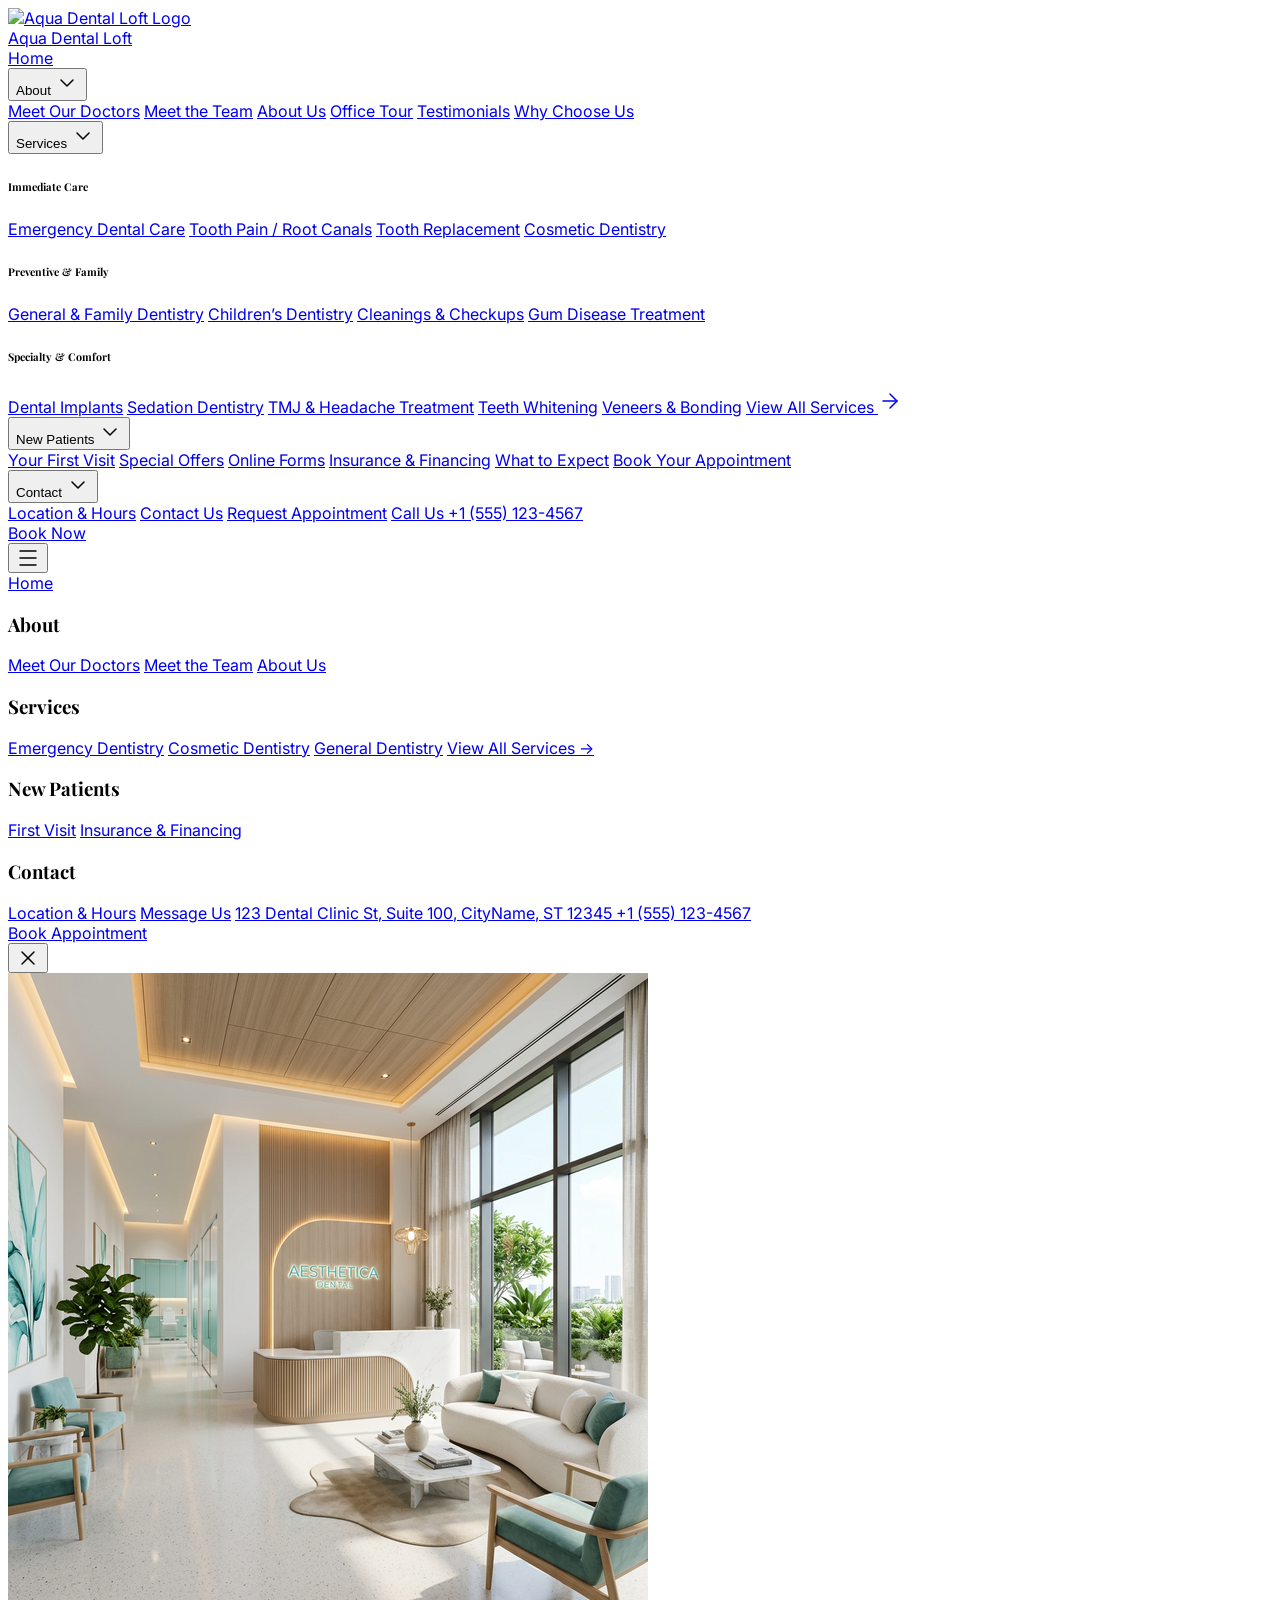
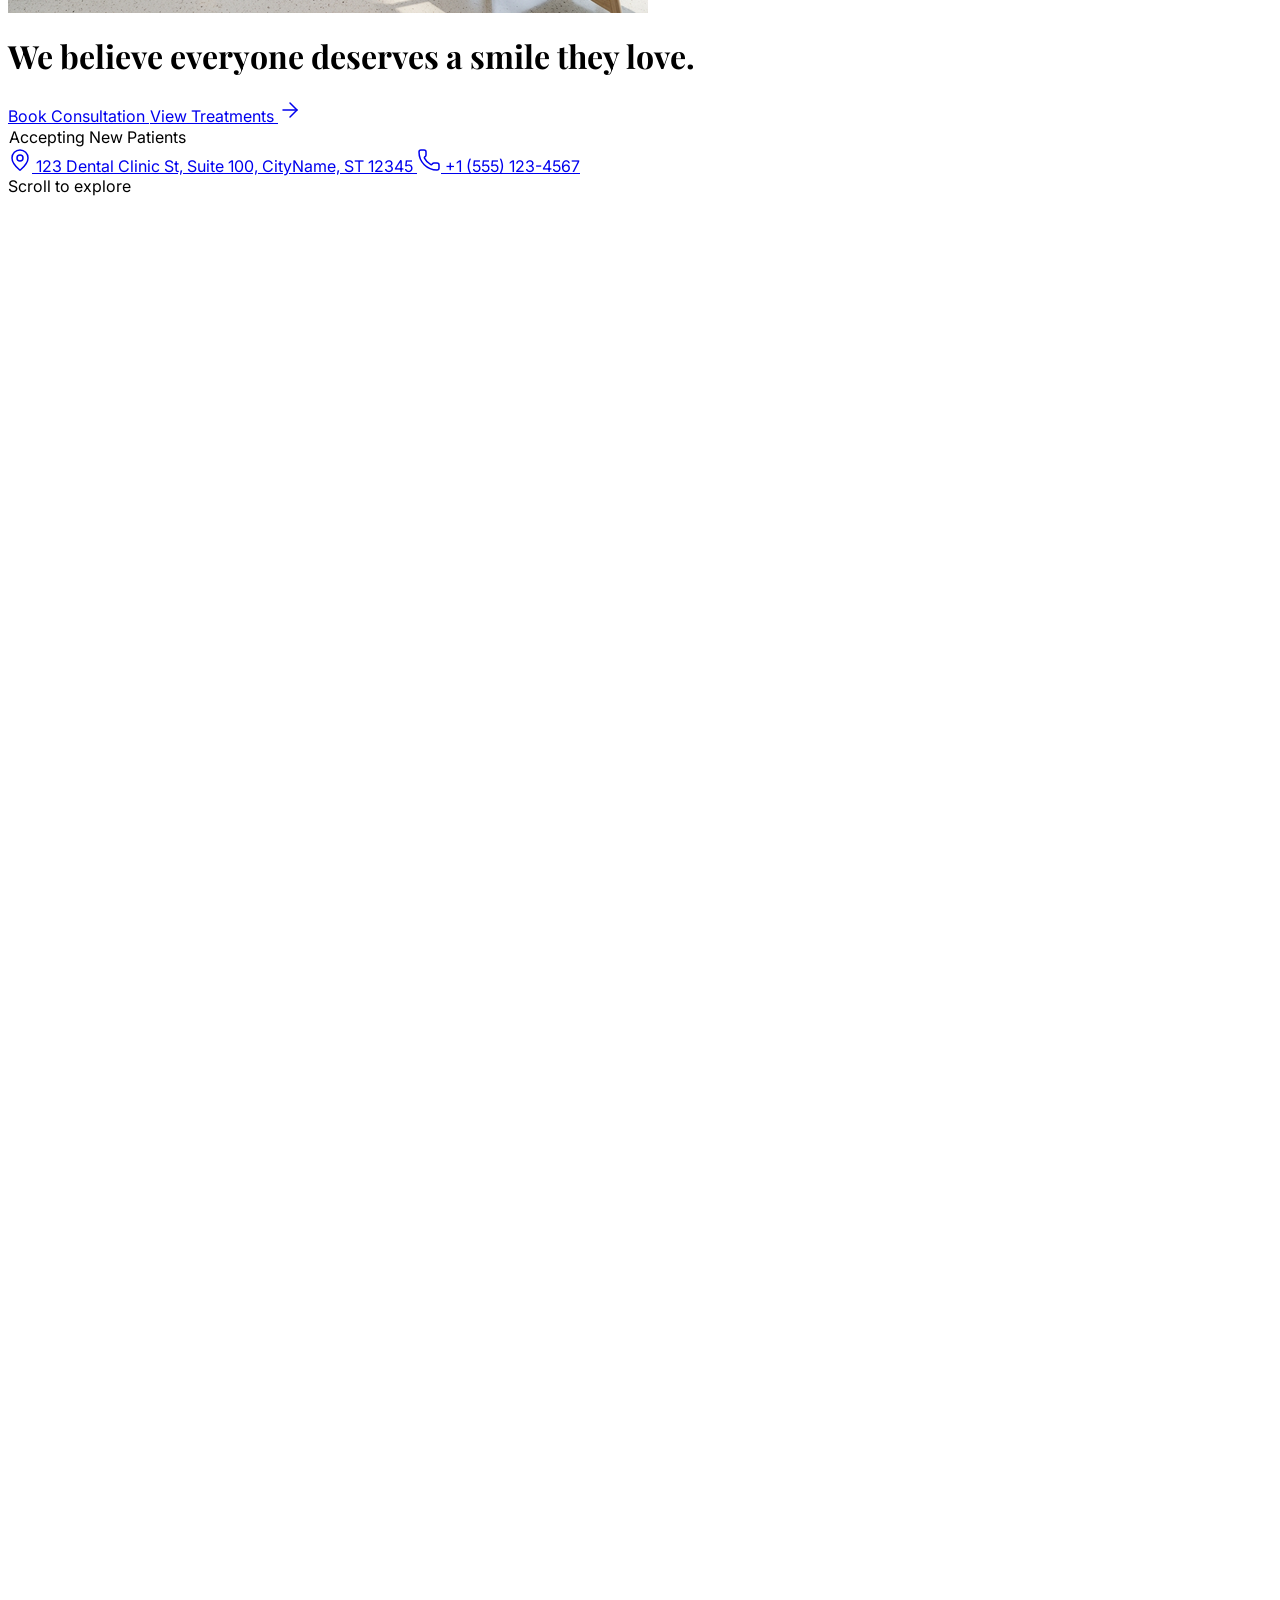
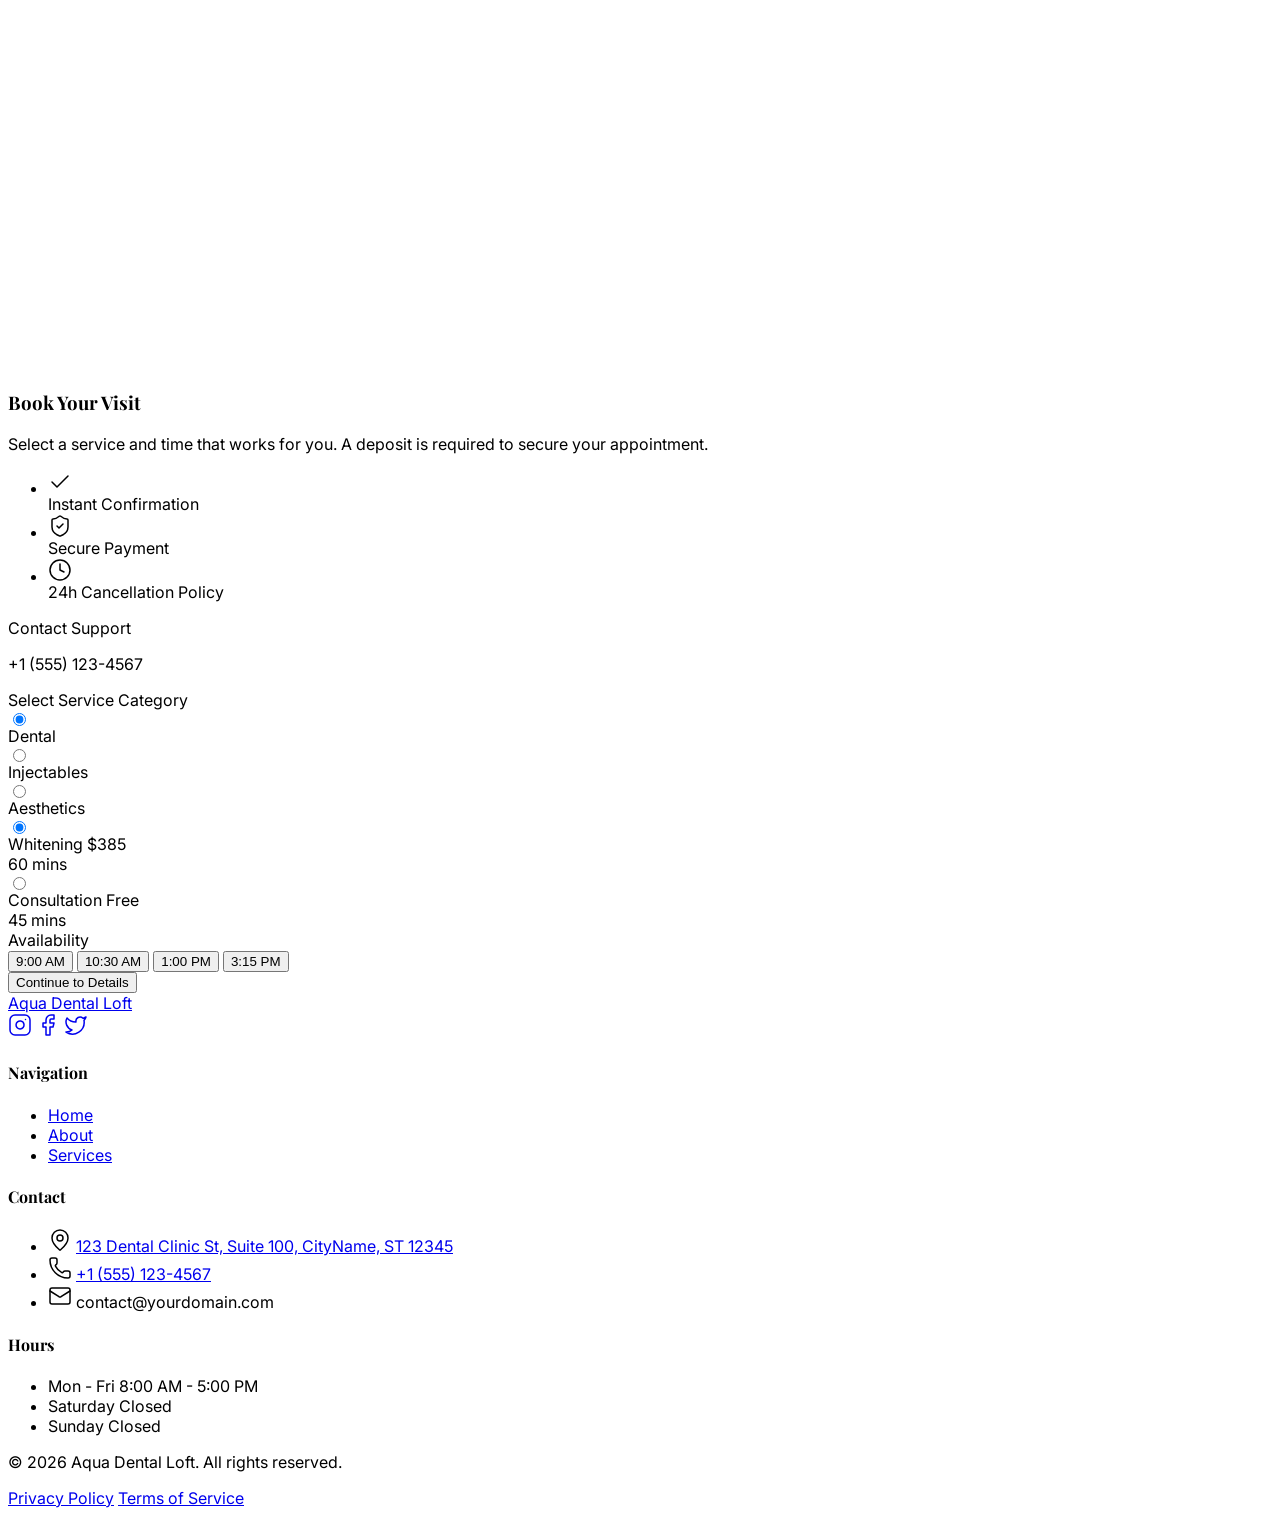
==== commit bacde1be: "aaa" ====
--- a/index.html
+++ b/index.html
@@ -115,9 +115,9 @@
                         <a href="contact.html" class="block px-3 py-2 text-xs font-medium text-neutral-600 hover:bg-neutral-50 rounded-lg transition-colors hover:text-cyan-600" style="">Location &amp; Hours</a>
                         <a href="contact.html" class="block px-3 py-2 text-xs font-medium text-neutral-600 hover:bg-neutral-50 rounded-lg transition-colors hover:text-cyan-600" style="">Contact Us</a>
                         <a href="contact.html" class="block px-3 py-2 text-xs font-medium text-neutral-600 hover:bg-neutral-50 rounded-lg transition-colors hover:text-cyan-600" style="">Request Appointment</a>
-                        <a href="tel:+15612642264" class="block px-3 py-2 text-xs font-semibold text-neutral-900 hover:bg-neutral-50 rounded-lg transition-colors mt-1 border-t border-neutral-100" style="">
+                        <a href="tel:+15551234567" class="block px-3 py-2 text-xs font-semibold text-neutral-900 hover:bg-neutral-50 rounded-lg transition-colors mt-1 border-t border-neutral-100" style="">
                             <span class="text-[10px] text-neutral-400 block font-normal uppercase tracking-wide" style="">Call Us</span>
-                            +1 (561) 264-2264
+                            +1 (555) 123-4567
                         </a>
                     </div>
                 </div>
@@ -170,10 +170,10 @@
                     <h3 class="text-xs font-bold uppercase tracking-widest text-cyan-400" style="">Contact</h3>
                     <a href="contact.html" class="text-lg text-neutral-300 font-light" onclick="toggleMobileMenu()" style="">Location &amp; Hours</a>
                     <a href="contact.html" class="text-lg text-neutral-300 font-light" onclick="toggleMobileMenu()" style="">Message Us</a>
-                    <a href="https://www.google.com/maps/place/Aqua+Dental+Loft/@26.3490243,-80.1576219,17z/data=!3m1!4b1!4m6!3m5!1s0x88d91c3b0fbe75e7:0x51f8ed01c7308d69!8m2!3d26.3490243!4d-80.1576219!16s%2Fg%2F1tfmp5hj?entry=ttu&amp;g_ep=EgoyMDI1MTEzMC4wIKXMDSoASAFQAw%3D%3D" target="_blank" class="text-lg text-neutral-300 font-light" onclick="toggleMobileMenu()" style="">
-                        7050 W Palmetto Park Rd #52,  Boca Raton, FL 33433
+                    <a href="https://maps.google.com" target="_blank" class="text-lg text-neutral-300 font-light" onclick="toggleMobileMenu()" style="">
+                        123 Dental Clinic St, Suite 100, CityName, ST 12345
                     </a>
-                    <a href="tel:+15612642264" class="text-xl text-white font-serif mt-2" onclick="toggleMobileMenu()">+1 (561) 264-2264</a>
+                    <a href="tel:+15551234567" class="text-xl text-white font-serif mt-2" onclick="toggleMobileMenu()">+1 (555) 123-4567</a>
                 </div>
 
                 <a href="contact.html" class="mt-8 px-8 py-4 bg-white text-neutral-950 rounded-full text-center text-sm font-semibold" onclick="toggleMobileMenu()" style="">Book Appointment</a>
@@ -226,13 +226,13 @@
                 <!-- Address & Phone -->
                 <div class="max-w-lg animate-fade-in-up delay-300 text-neutral-300" style="">
                     <div class="flex flex-col gap-2 text-sm font-medium">
-                        <a href="https://www.google.com/maps/place/Aqua+Dental+Loft/@26.3490243,-80.1576219,17z/data=!3m1!4b1!4m6!3m5!1s0x88d91c3b0fbe75e7:0x51f8ed01c7308d69!8m2!3d26.3490243!4d-80.1576219!16s%2Fg%2F1tfmp5hj?entry=ttu&amp;g_ep=EgoyMDI1MTEzMC4wIKXMDSoASAFQAw%3D%3D" target="_blank" rel="noopener noreferrer" class="flex items-start gap-3 hover:text-white transition-colors group/addr">
+                        <a href="https://maps.google.com" target="_blank" rel="noopener noreferrer" class="flex items-start gap-3 hover:text-white transition-colors group/addr">
                             <svg xmlns="http://www.w3.org/2000/svg" width="24" height="24" viewBox="0 0 24 24" fill="none" stroke="currentColor" stroke-width="1.5" stroke-linecap="round" stroke-linejoin="round" data-lucide="map-pin" class="lucide lucide-map-pin w-5 h-5 mt-0.5 text-cyan-400 group-hover/addr:text-cyan-300" style=""><path d="M20 10c0 4.993-5.539 10.193-7.399 11.799a1 1 0 0 1-1.202 0C9.539 20.193 4 14.993 4 10a8 8 0 0 1 16 0"></path><circle cx="12" cy="10" r="3"></circle></svg>
-                            <span class="leading-snug">7050 W Palmetto Park Rd #52, Boca Raton, FL 33433</span>
+                            <span class="leading-snug">123 Dental Clinic St, Suite 100, CityName, ST 12345</span>
                         </a>
-                        <a href="tel:+15612642264" class="flex items-center gap-3 hover:text-white transition-colors group/phone">
+                        <a href="tel:+15551234567" class="flex items-center gap-3 hover:text-white transition-colors group/phone">
                             <svg xmlns="http://www.w3.org/2000/svg" width="24" height="24" viewBox="0 0 24 24" fill="none" stroke="currentColor" stroke-width="1.5" stroke-linecap="round" stroke-linejoin="round" data-lucide="phone" class="lucide lucide-phone w-5 h-5 text-cyan-400 group-hover/phone:text-cyan-300" style=""><path d="M13.832 16.568a1 1 0 0 0 1.213-.303l.355-.465A2 2 0 0 1 17 15h3a2 2 0 0 1 2 2v3a2 2 0 0 1-2 2A18 18 0 0 1 2 4a2 2 0 0 1 2-2h3a2 2 0 0 1 2 2v3a2 2 0 0 1-.8 1.6l-.468.351a1 1 0 0 0-.292 1.233 14 14 0 0 0 6.392 6.384"></path></svg>
-                            <span>+1 (561) 264-2264</span>
+                            <span>+1 (555) 123-4567</span>
                         </a>
                     </div>
                 </div>
@@ -539,7 +539,7 @@
                 </div>
                 <div class="mt-12">
                     <p class="text-[10px] uppercase tracking-widest text-neutral-500 mb-2" style="">Contact Support</p>
-                    <p class="text-sm font-medium">+1 (561) 264-2264</p>
+                    <p class="text-sm font-medium">+1 (555) 123-4567</p>
                 </div>
             </div>
 
@@ -639,15 +639,15 @@
                     <ul class="space-y-3 text-xs text-neutral-400 font-light" style="">
                         <li class="flex gap-3">
                             <svg xmlns="http://www.w3.org/2000/svg" width="24" height="24" viewBox="0 0 24 24" fill="none" stroke="currentColor" stroke-width="1.5" stroke-linecap="round" stroke-linejoin="round" data-lucide="map-pin" class="lucide lucide-map-pin w-4 h-4 shrink-0 mt-0.5 text-cyan-400" style=""><path d="M20 10c0 4.993-5.539 10.193-7.399 11.799a1 1 0 0 1-1.202 0C9.539 20.193 4 14.993 4 10a8 8 0 0 1 16 0"></path><circle cx="12" cy="10" r="3"></circle></svg> 
-                            <a href="https://www.google.com/maps/place/Aqua+Dental+Loft/@26.3490243,-80.1576219,17z/data=!3m1!4b1!4m6!3m5!1s0x88d91c3b0fbe75e7:0x51f8ed01c7308d69!8m2!3d26.3490243!4d-80.1576219!16s%2Fg%2F1tfmp5hj?entry=ttu&amp;g_ep=EgoyMDI1MTEzMC4wIKXMDSoASAFQAw%3D%3D" target="_blank" class="hover:text-white transition-colors">
-                                7050 W Palmetto Park Rd #52, Boca Raton, FL 33433
+                            <a href="https://maps.google.com" target="_blank" class="hover:text-white transition-colors">
+                                123 Dental Clinic St, Suite 100, CityName, ST 12345
                             </a>
                         </li>
                         <li class="flex gap-3">
                             <svg xmlns="http://www.w3.org/2000/svg" width="24" height="24" viewBox="0 0 24 24" fill="none" stroke="currentColor" stroke-width="1.5" stroke-linecap="round" stroke-linejoin="round" data-lucide="phone" class="lucide lucide-phone w-4 h-4 shrink-0 text-cyan-400" style=""><path d="M13.832 16.568a1 1 0 0 0 1.213-.303l.355-.465A2 2 0 0 1 17 15h3a2 2 0 0 1 2 2v3a2 2 0 0 1-2 2A18 18 0 0 1 2 4a2 2 0 0 1 2-2h3a2 2 0 0 1 2 2v3a2 2 0 0 1-.8 1.6l-.468.351a1 1 0 0 0-.292 1.233 14 14 0 0 0 6.392 6.384"></path></svg> 
-                            <a href="tel:+15612642264" class="hover:text-white transition-colors">+1 (561) 264-2264</a>
+                            <a href="tel:+15551234567" class="hover:text-white transition-colors">+1 (555) 123-4567</a>
                         </li>
-                        <li class="flex gap-3"><svg xmlns="http://www.w3.org/2000/svg" width="24" height="24" viewBox="0 0 24 24" fill="none" stroke="currentColor" stroke-width="1.5" stroke-linecap="round" stroke-linejoin="round" data-lucide="mail" class="lucide lucide-mail w-4 h-4 shrink-0"><path d="m22 7-8.991 5.727a2 2 0 0 1-2.009 0L2 7"></path><rect x="2" y="4" width="20" height="16" rx="2"></rect></svg> concierge@aquadental.com</li>
+                        <li class="flex gap-3"><svg xmlns="http://www.w3.org/2000/svg" width="24" height="24" viewBox="0 0 24 24" fill="none" stroke="currentColor" stroke-width="1.5" stroke-linecap="round" stroke-linejoin="round" data-lucide="mail" class="lucide lucide-mail w-4 h-4 shrink-0"><path d="m22 7-8.991 5.727a2 2 0 0 1-2.009 0L2 7"></path><rect x="2" y="4" width="20" height="16" rx="2"></rect></svg> contact@yourdomain.com</li>
                     </ul>
                 </div>
 
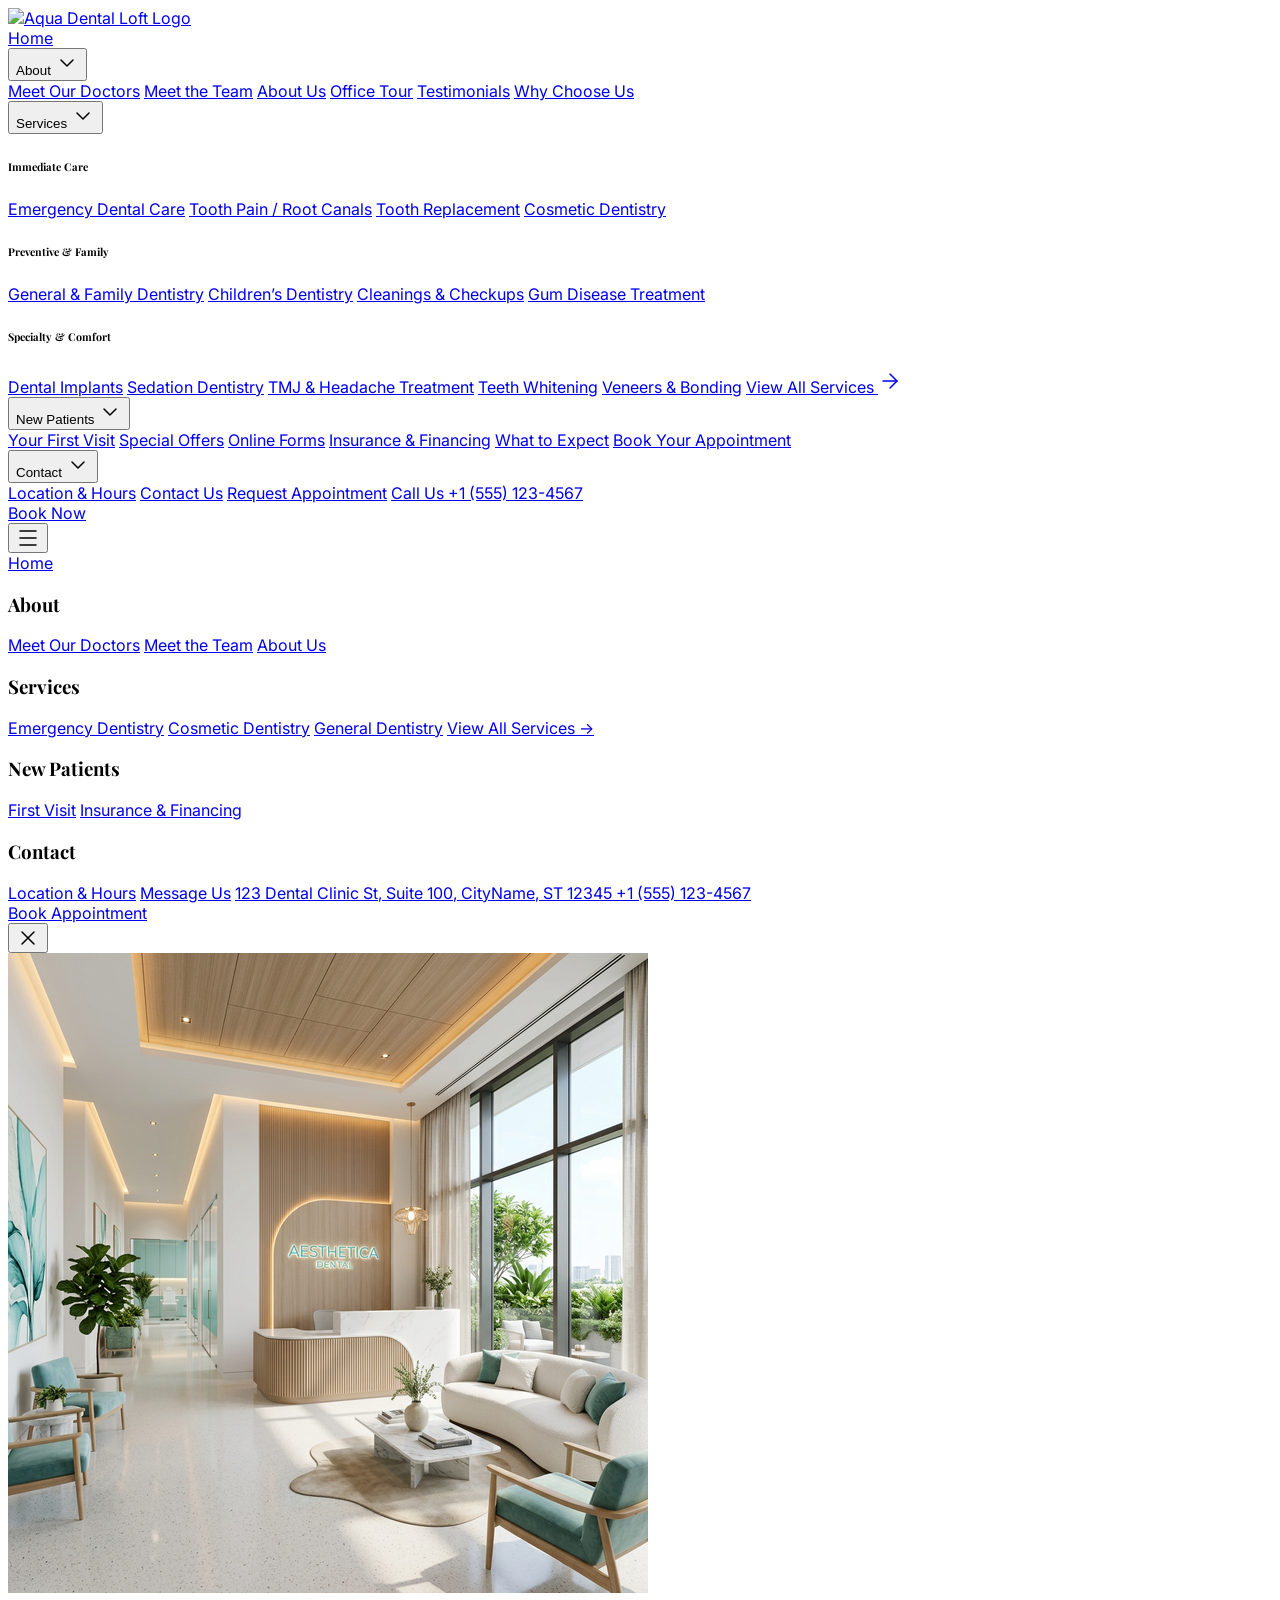
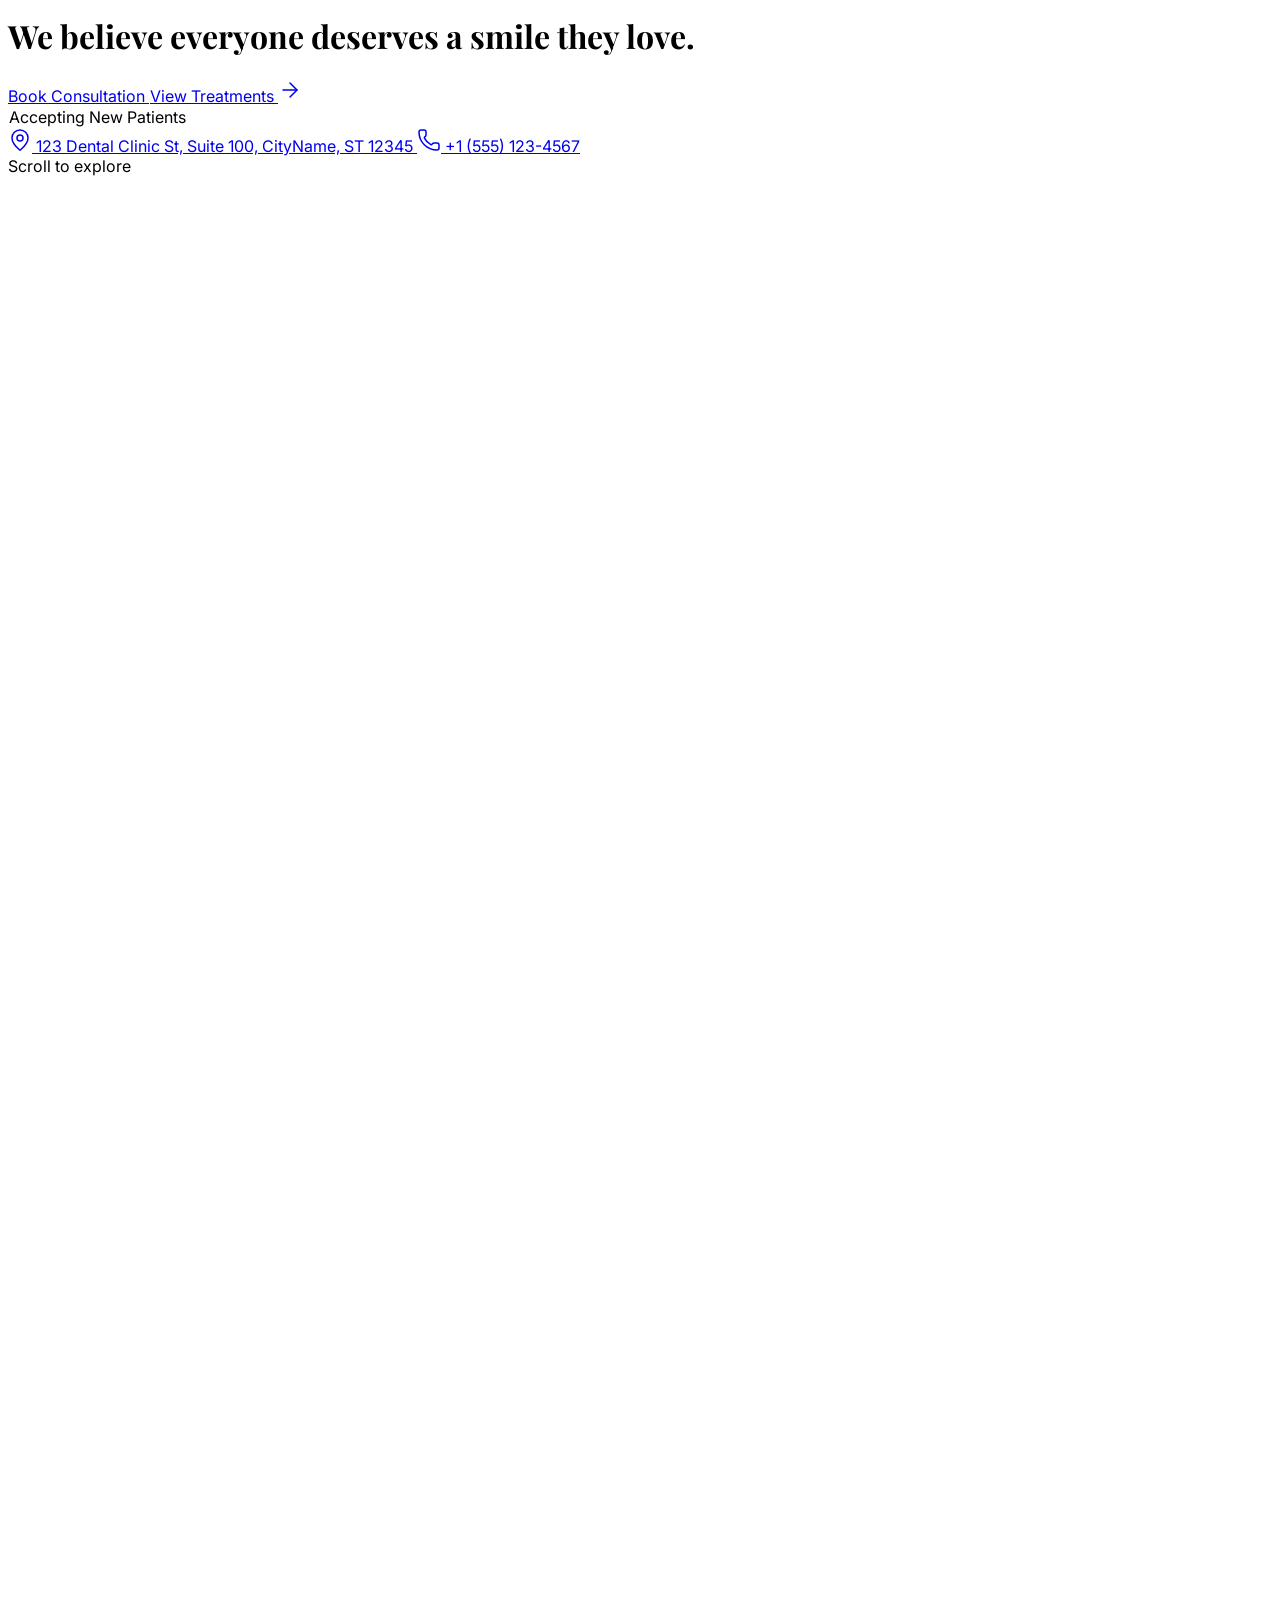
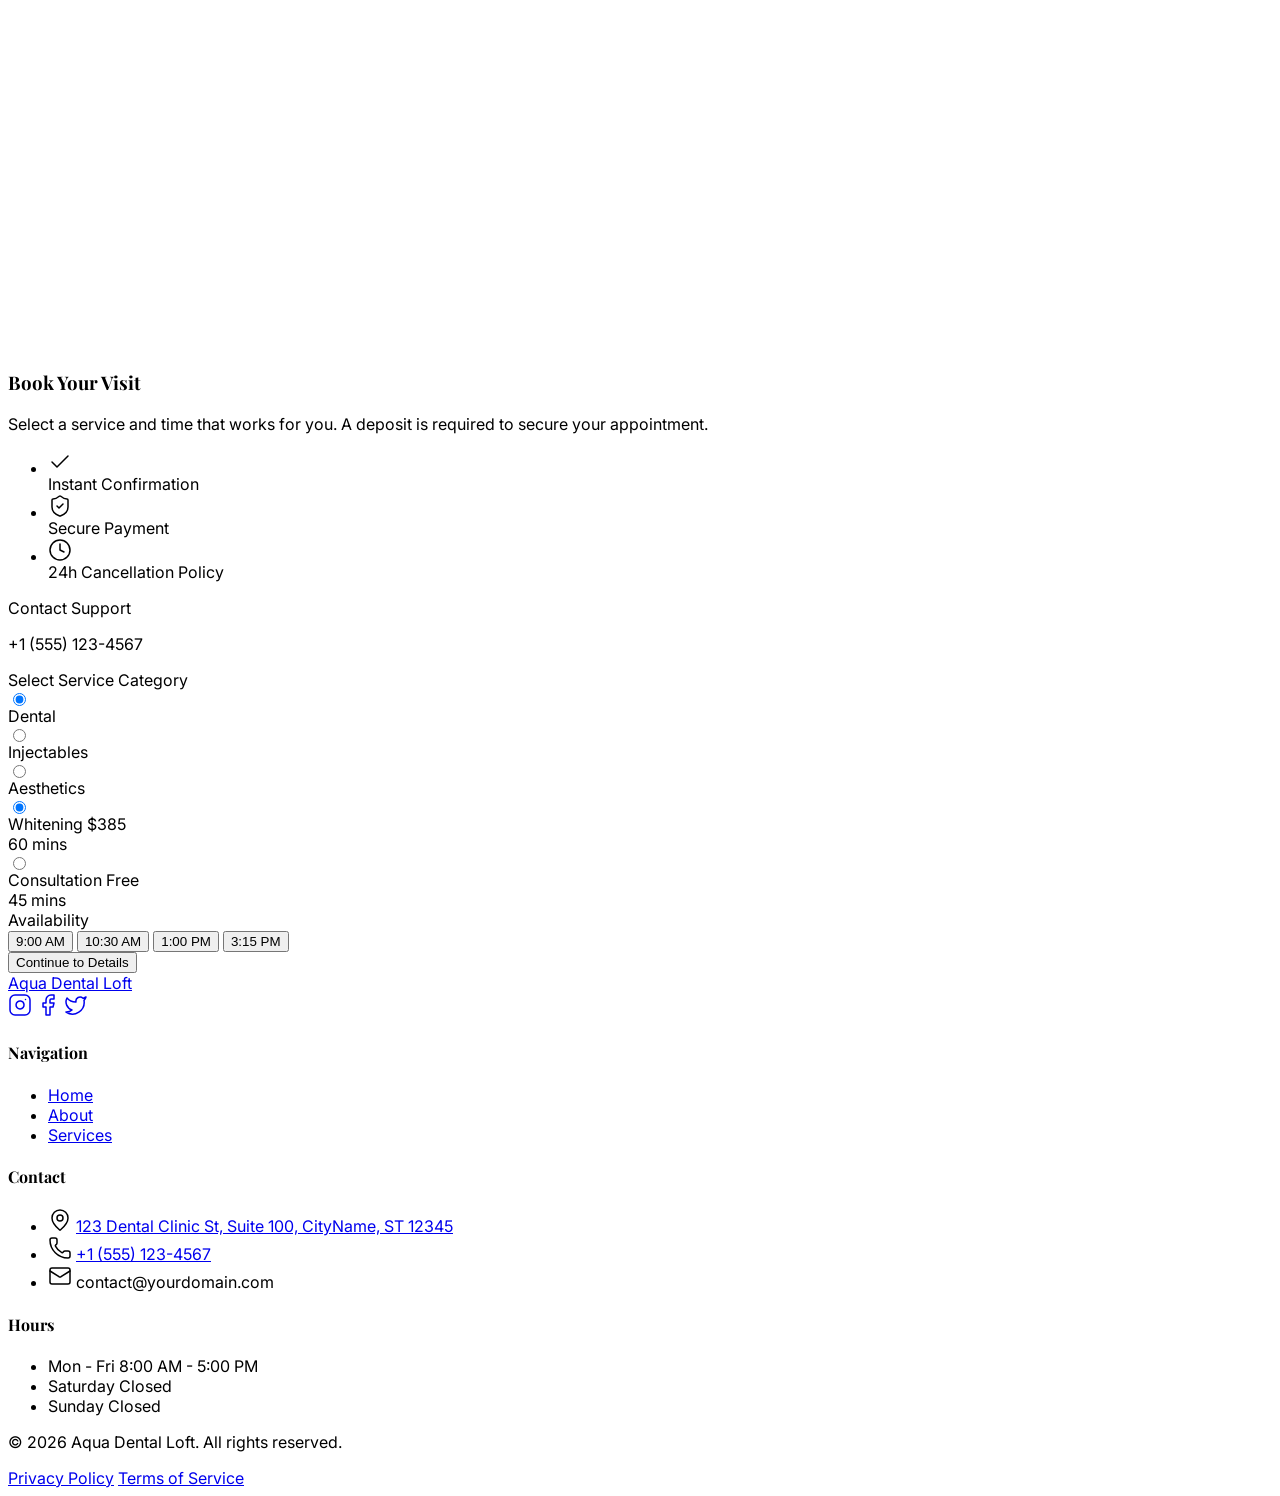
==== commit 792dc002: "a" ====
--- a/index.html
+++ b/index.html
@@ -14,11 +14,9 @@
             <!-- Logo -->
             <a href="#" class="flex items-center gap-3 z-50 relative">
                 <!-- Logo Image: Blue Icon -->
-                <div class="w-8 h-8 transition-all duration-300" id="logo-icon-container">
+                <div class="w-12 h-12 transition-all duration-300" id="logo-icon-container">
                     <img src="https://i.ibb.co/7NRgqhWK/aqua-loft-logo.png" alt="Aqua Dental Loft Logo" id="logo-img" class="w-full h-full object-contain">
                 </div>
-                <!-- Logo Text: White initially, changes to Black on scroll -->
-                <span class="font-serif text-lg tracking-tight font-medium text-white transition-colors duration-300" id="logo-text">Aqua Dental Loft</span>
             </a>
 
             <!-- Desktop Menu -->
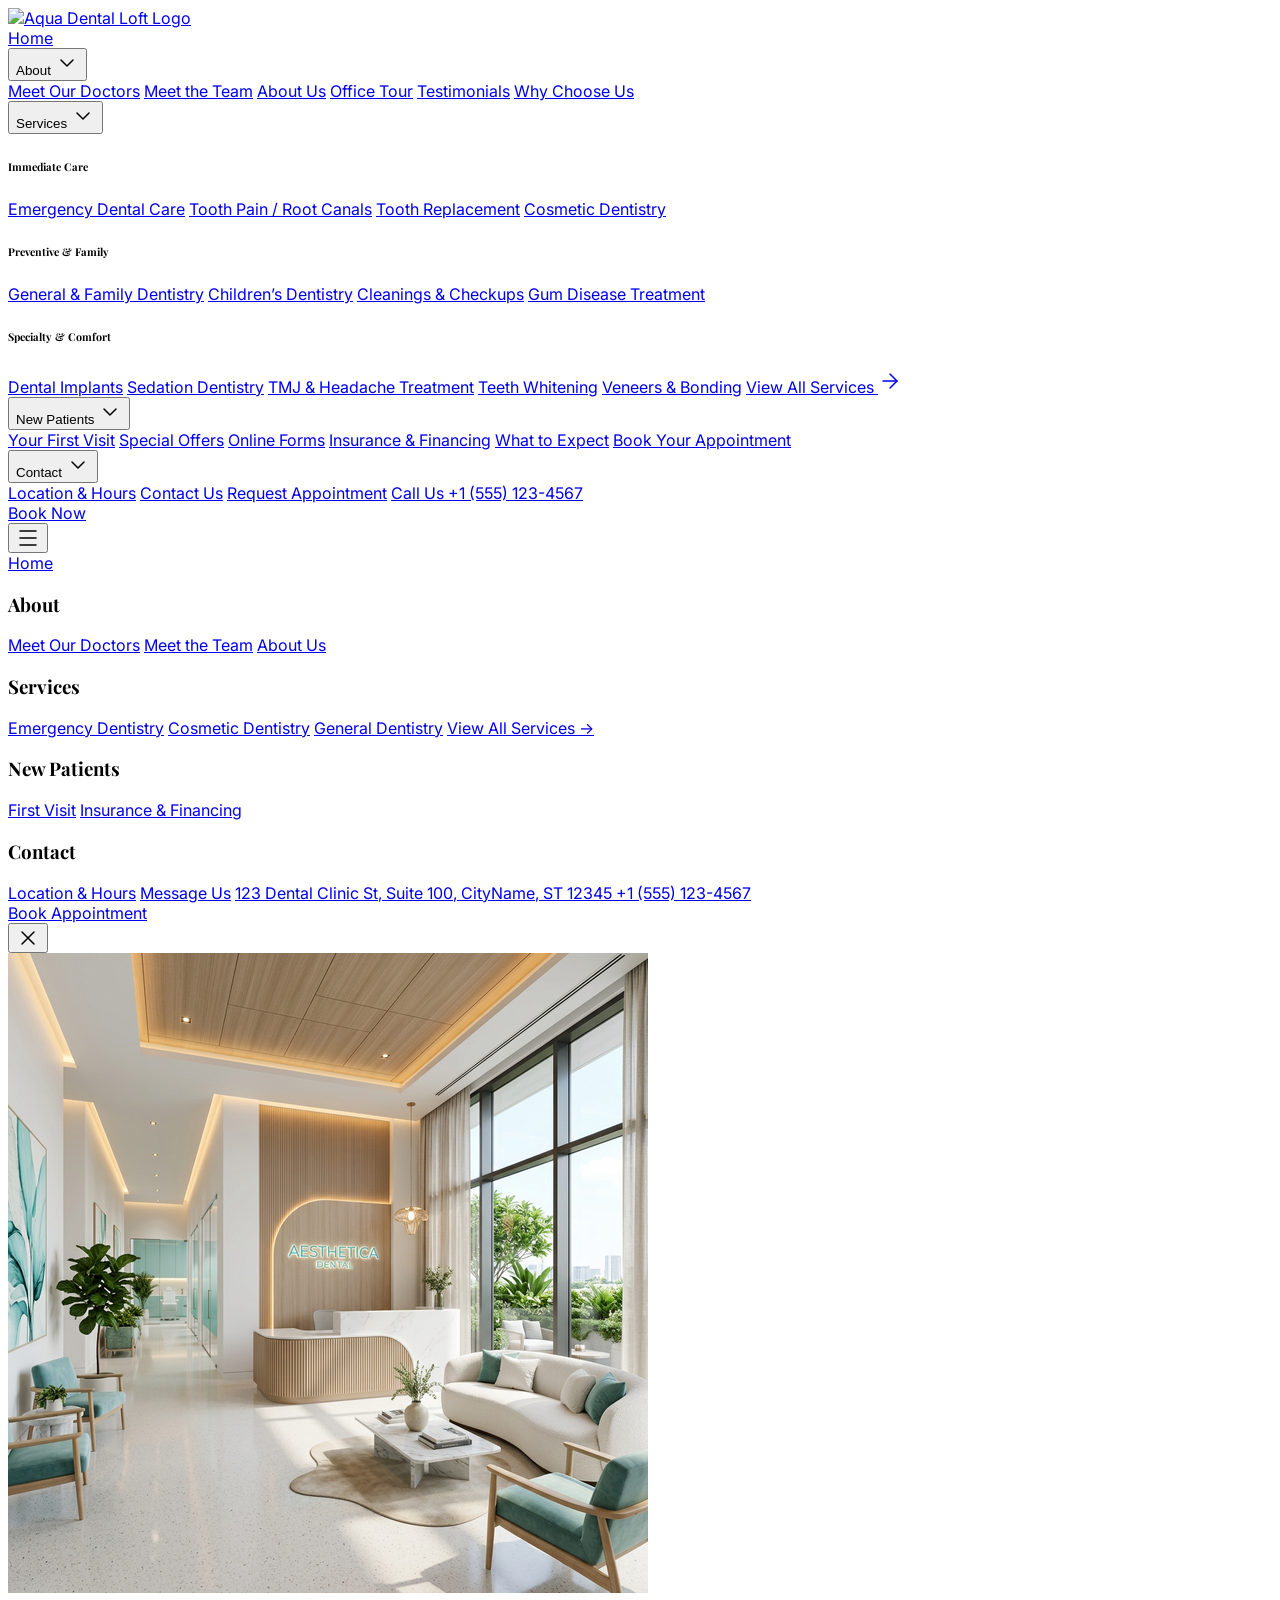
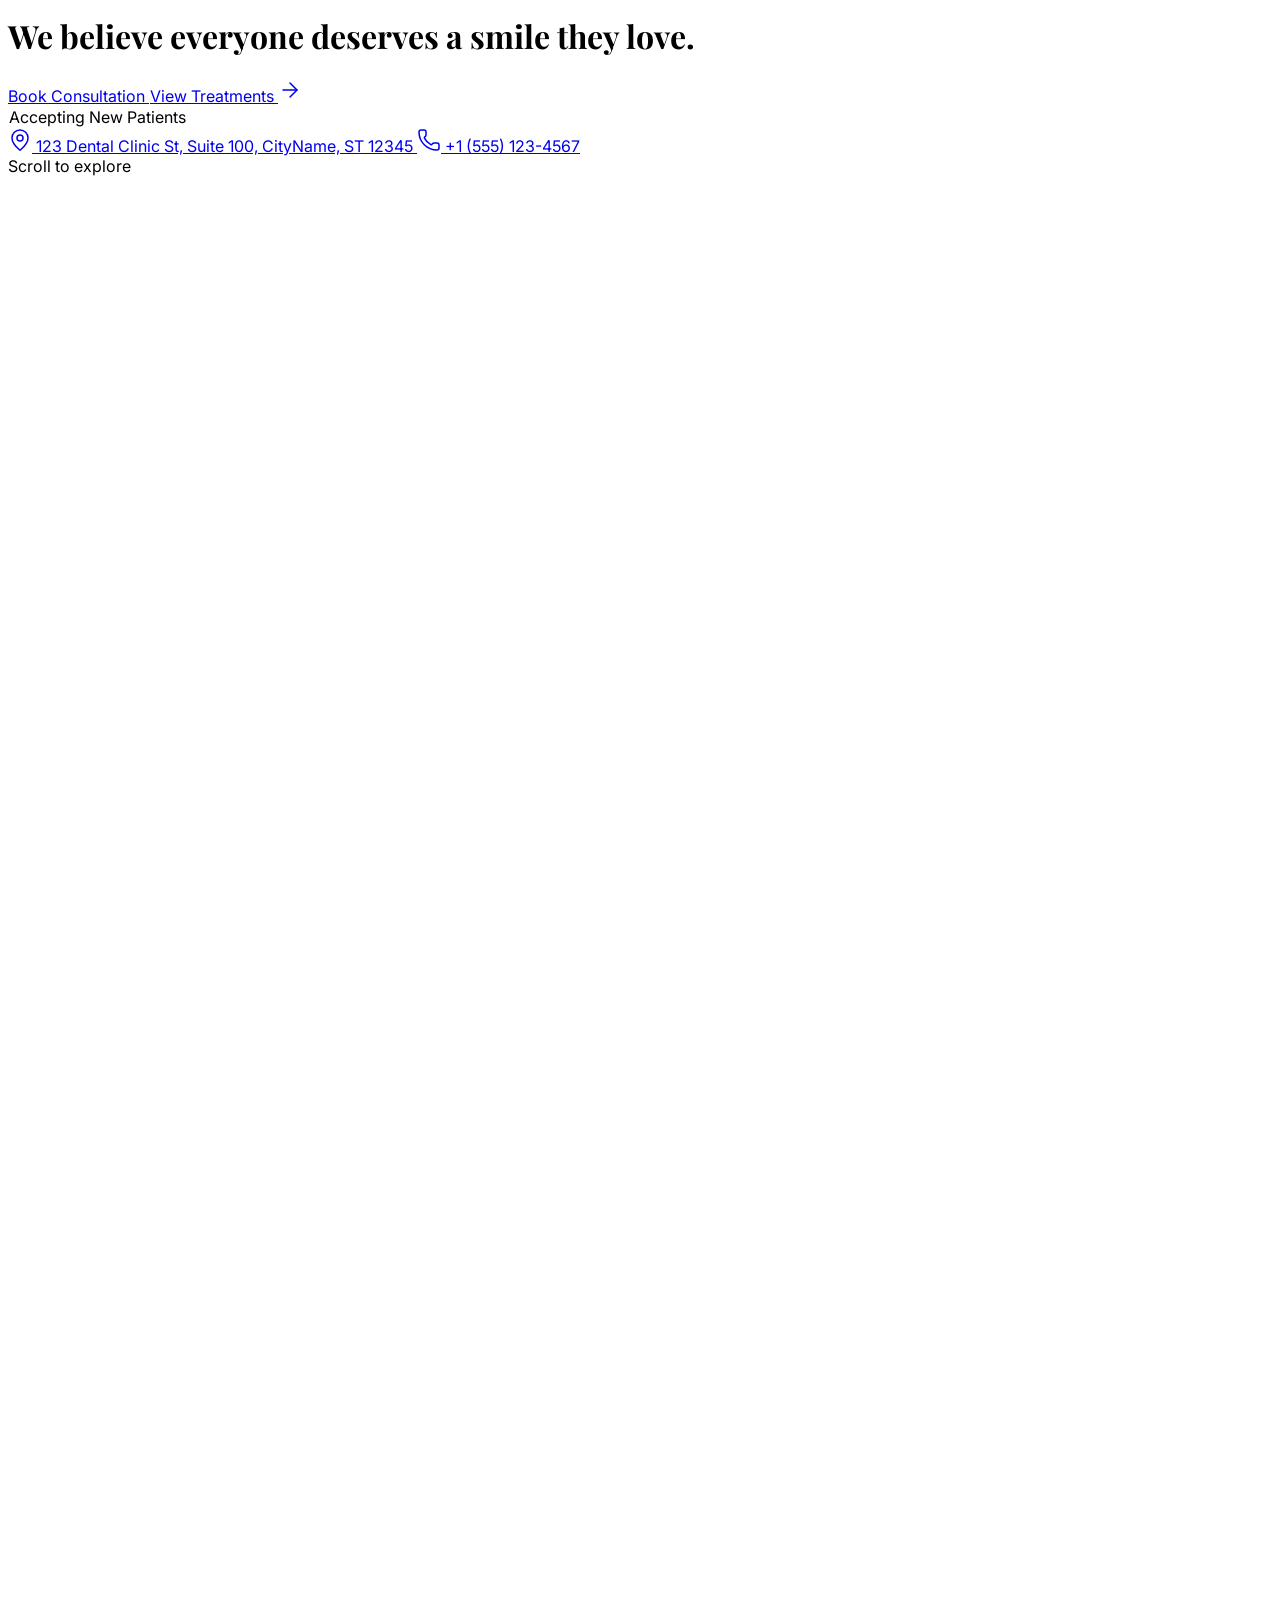
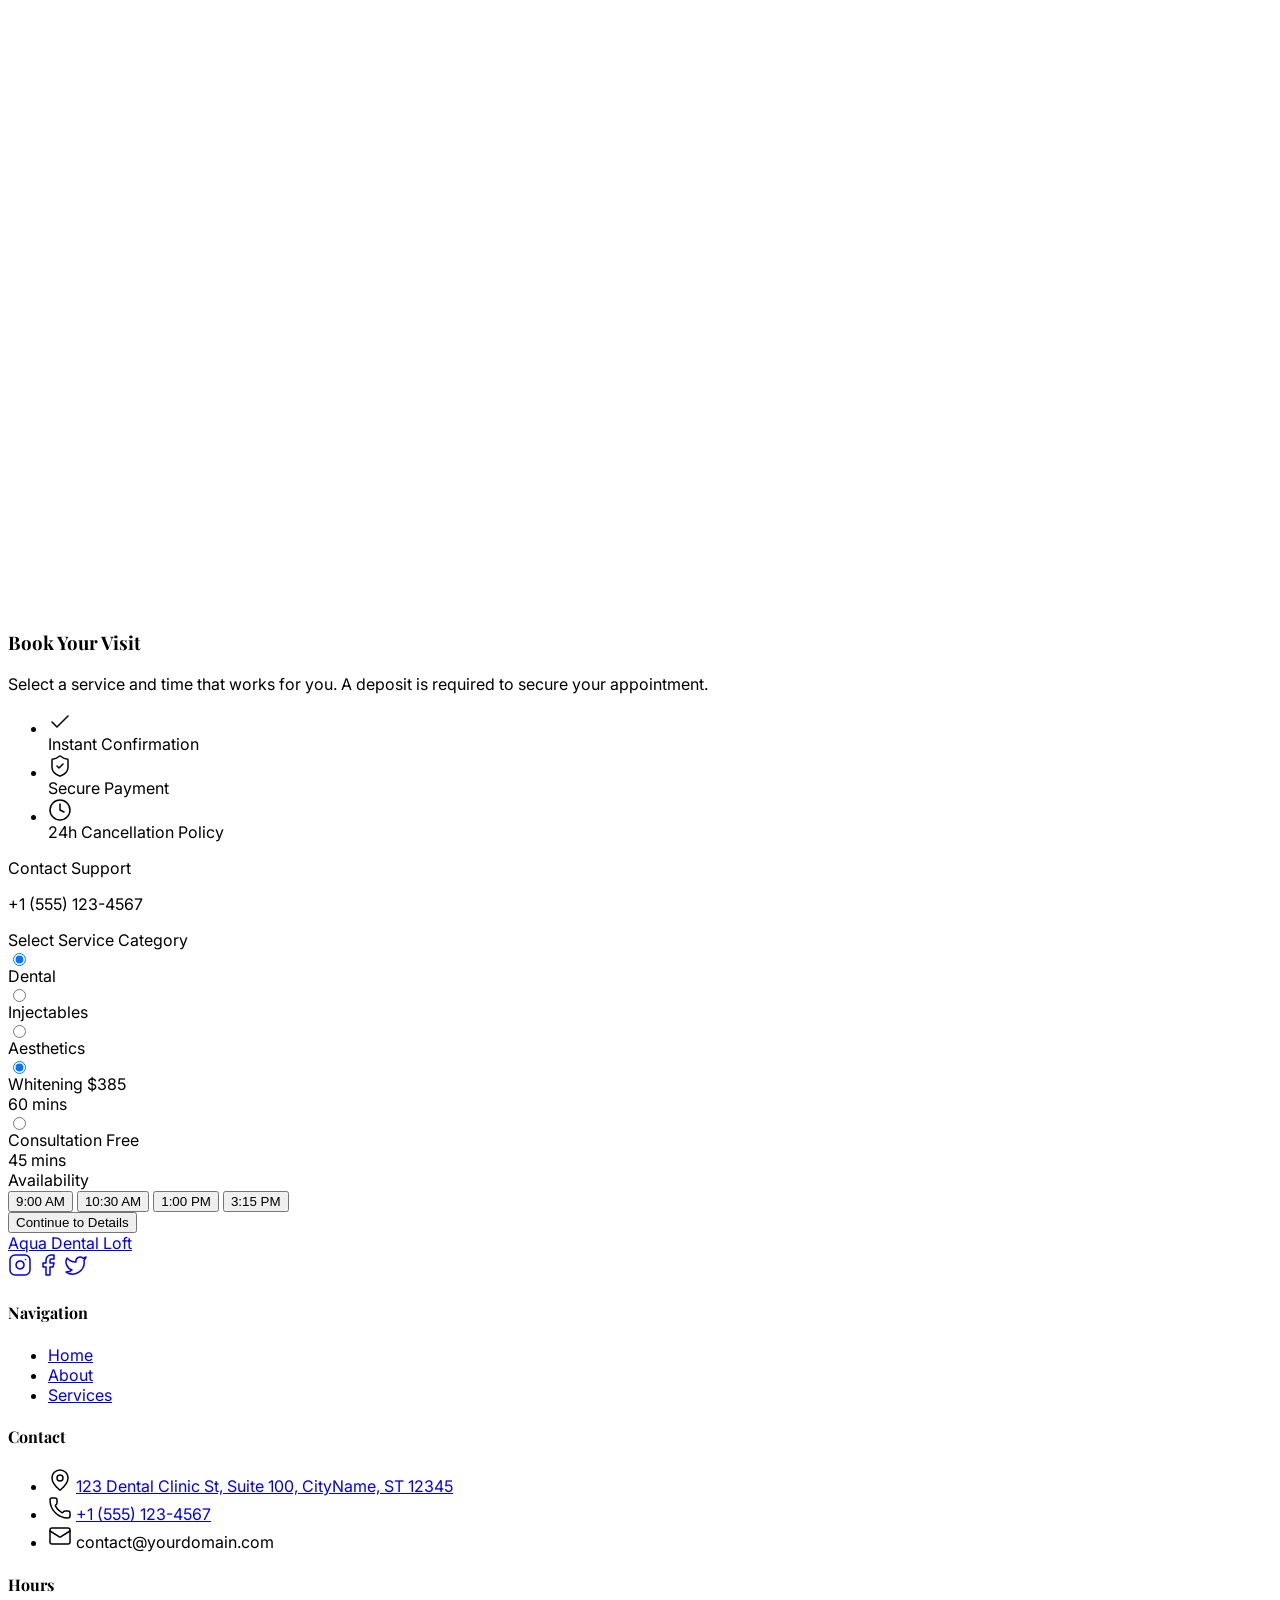
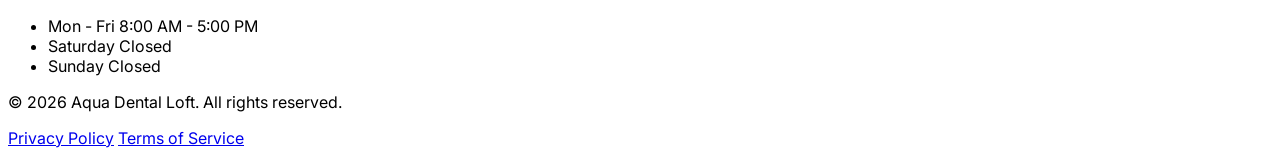
==== commit f4bbd33e: "a" ====
--- a/index.html
+++ b/index.html
@@ -317,14 +317,14 @@
                         <div class="w-full h-full" id="dentistSlidesWrapper">
                             <!-- Slide 1: Woman dentist -->
                             <div class="dentist-slide absolute inset-0 transition-opacity duration-700 ease-in-out opacity-100" data-index="0">
-                                <img src="ai_dentist_woman.png" class="object-cover w-full h-full grayscale group-hover:grayscale-0 transition-all duration-700" alt="Dentista Aqua Dental Loft">
+                                <img src="dr_jamily_portrait.png" class="object-cover w-full h-full grayscale group-hover:grayscale-0 transition-all duration-700" alt="Dentista Aqua Dental Loft">
                                 <div class="absolute bottom-6 left-6 right-36 bg-white/90 backdrop-blur-md p-5 rounded-sm border border-white">
                                     <p class="font-serif italic text-lg text-neutral-900">"Beauty is about enhancing what you have. Let yourself shine through."</p>
                                 </div>
                             </div>
                             <!-- Slide 2: Man dentist -->
                             <div class="dentist-slide absolute inset-0 transition-opacity duration-700 ease-in-out opacity-0" data-index="1">
-                                <img src="ai_dentist_man.png" class="object-cover w-full h-full grayscale group-hover:grayscale-0 transition-all duration-700" alt="Dentista Aqua Dental Loft">
+                                <img src="dr_casey_portrait.png" class="object-cover w-full h-full grayscale group-hover:grayscale-0 transition-all duration-700" alt="Dentista Aqua Dental Loft">
                                 <div class="absolute bottom-6 left-6 right-36 bg-white/90 backdrop-blur-md p-5 rounded-sm border border-white">
                                     <p class="font-serif italic text-lg text-neutral-900">"Excellence in dentistry is not a skill, it's an attitude we bring every day."</p>
                                 </div>
@@ -399,7 +399,7 @@
                 <div class="flex flex-col items-center md:items-start gap-6 reveal-on-scroll group">
                     <div class="relative w-48 h-48 rounded-full p-1 border border-neutral-200 bg-white group-hover:border-cyan-200 transition-colors duration-300" style="">
                         <div class="w-full h-full rounded-full overflow-hidden">
-                            <img src="https://i.ibb.co/Y4LpBkGf/dr-casey-pedro-icon.webp" alt="Dr. Casey Pedro" class="w-full h-full object-cover group-hover:scale-110 transition-transform duration-700">
+                            <img src="dr_casey_portrait.png" alt="Dr. Casey Pedro" class="w-full h-full object-cover group-hover:scale-110 transition-transform duration-700">
                         </div>
                     </div>
                     <div class="text-center md:text-left">
@@ -415,7 +415,7 @@
                 <div class="flex flex-col items-center md:items-start gap-6 reveal-on-scroll delay-100 group">
                     <div class="relative w-48 h-48 rounded-full p-1 border border-neutral-200 bg-white group-hover:border-cyan-200 transition-colors duration-300" style="">
                         <div class="w-full h-full rounded-full overflow-hidden">
-                            <img src="https://i.ibb.co/VWF4FqZ2/dr-jamily-pedro-icon.webp" alt="Dr. Jamily Pedro" class="w-full h-full object-cover group-hover:scale-110 transition-transform duration-700">
+                            <img src="dr_jamily_portrait.png" alt="Dr. Jamily Pedro" class="w-full h-full object-cover group-hover:scale-110 transition-transform duration-700">
                         </div>
                     </div>
                     <div class="text-center md:text-left">
@@ -439,7 +439,7 @@
             </div>
             
             <div class="relative rounded-xl overflow-hidden shadow-2xl reveal-on-scroll delay-100 group">
-                <img src="https://i.ibb.co/ync4gYGR/AD-Team.jpg" alt="Aqua Dental Loft Team" class="w-full h-auto object-cover grayscale-[20%] group-hover:grayscale-0 transition-all duration-700 transform group-hover:scale-105">
+                <img src="dental_team_photo.png" alt="Aqua Dental Loft Team" class="w-full h-auto object-cover grayscale-[20%] group-hover:grayscale-0 transition-all duration-700 transform group-hover:scale-105">
                 <div class="absolute inset-0 bg-gradient-to-t from-black/60 via-transparent to-transparent opacity-60"></div>
                 <div class="absolute bottom-8 left-8 text-white max-w-2xl">
                     <p class="font-serif italic text-xl md:text-2xl mb-2">"United by a passion for care."</p>
